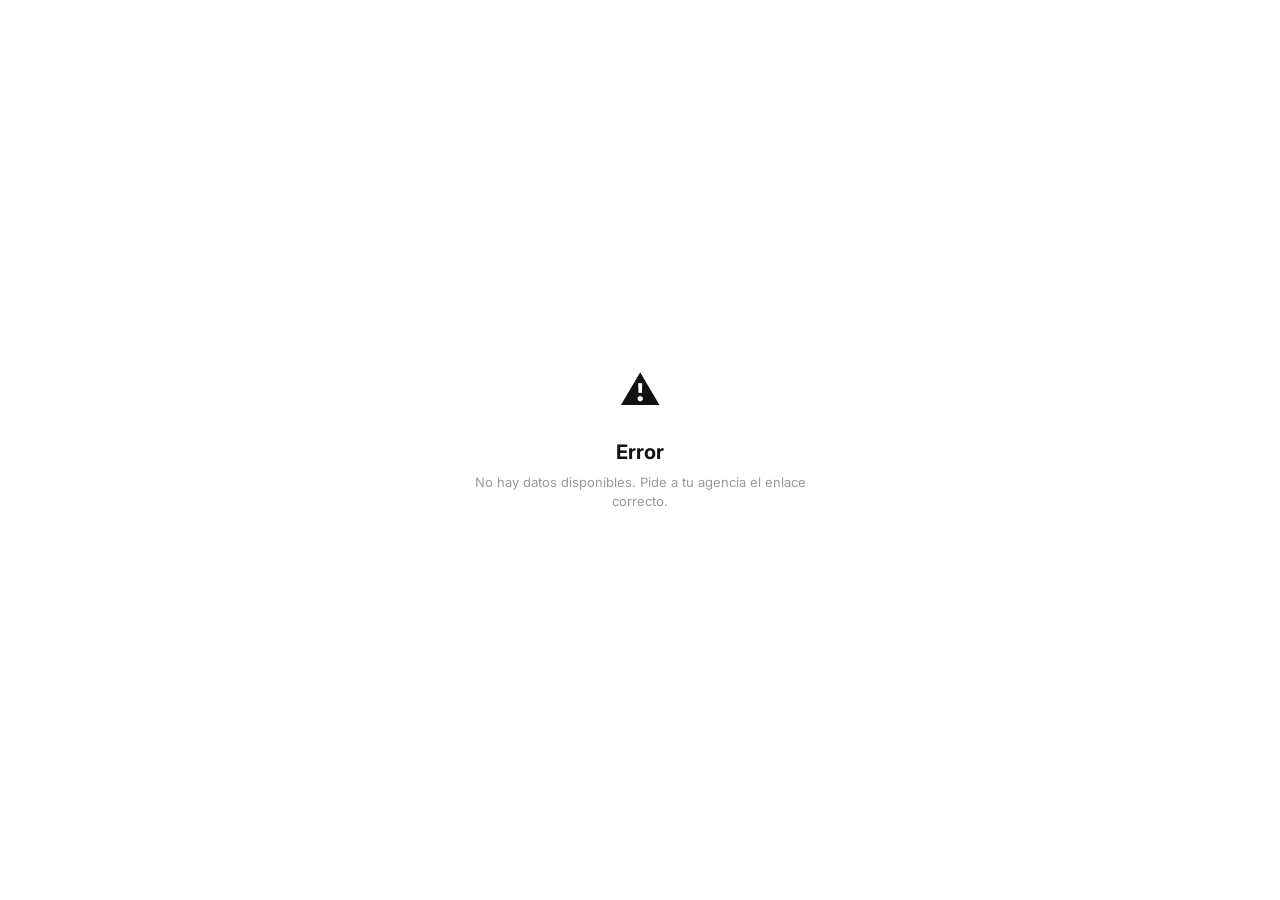
==== client.html @ 7f27ba98 "3 correcciones puntuales: feed delete, SO→TikTok, cliente calendario - Feed: botones 🔄 reemplazar y " ====
<!DOCTYPE html>
<html lang="es">
<head>
  <meta charset="UTF-8">
  <meta name="viewport" content="width=device-width, initial-scale=1.0">
  <title>Portal de Aprobación</title>
  <link href="https://fonts.googleapis.com/css2?family=Inter:wght@300;400;500;600;700&display=swap" rel="stylesheet">
  <style>
    *, *::before, *::after { box-sizing: border-box; margin: 0; padding: 0; }

    :root {
      --brand:      #F45A00;
      --brand-soft: rgba(244,90,0,0.08);
      --brand-mid:  rgba(244,90,0,0.15);
      --bg:         #F7F7F5;
      --white:      #FFFFFF;
      --t-dark:     #111111;
      --t-mid:      #555555;
      --t-soft:     #999999;
      --border:     rgba(0,0,0,0.08);
      --border-s:   rgba(0,0,0,0.05);
      --sh-s:  0 1px 4px rgba(0,0,0,0.06), 0 1px 2px rgba(0,0,0,0.04);
      --sh-m:  0 4px 16px rgba(0,0,0,0.08);
      --r:     12px;
      --r-sm:  8px;
      --r-lg:  16px;
    }

    html, body {
      min-height: 100%;
      font-family: 'Inter', -apple-system, sans-serif;
      background: var(--bg);
      color: var(--t-dark);
      font-size: 14px;
      line-height: 1.5;
      -webkit-font-smoothing: antialiased;
    }

    /* ── AUTH GATE ── */
    #authGate {
      position: fixed; inset: 0;
      background: var(--white);
      display: flex; align-items: center; justify-content: center;
      z-index: 1000;
      padding: 24px;
    }
    #authGate.hidden { display: none; }

    .auth-card {
      width: 100%; max-width: 360px;
      text-align: center;
    }
    .auth-brand-avatar {
      width: 64px; height: 64px;
      border-radius: 18px;
      background: var(--brand);
      color: #fff;
      font-size: 26px; font-weight: 700;
      display: flex; align-items: center; justify-content: center;
      margin: 0 auto 20px;
      box-shadow: 0 8px 24px rgba(0,0,0,0.12);
    }
    .auth-title {
      font-size: 20px; font-weight: 700;
      color: var(--t-dark);
      margin-bottom: 6px;
    }
    .auth-sub {
      font-size: 13px; color: var(--t-soft);
      margin-bottom: 28px;
    }
    .auth-input {
      width: 100%; padding: 12px 16px;
      border: 1.5px solid var(--border);
      border-radius: var(--r);
      font-size: 16px; font-family: inherit;
      text-align: center; letter-spacing: 4px;
      outline: none;
      transition: border-color 0.15s;
      background: var(--bg);
    }
    .auth-input:focus { border-color: var(--brand); }
    .auth-input.error { border-color: #DC2626; animation: shake 0.3s; }
    @keyframes shake {
      0%,100% { transform: translateX(0); }
      25% { transform: translateX(-6px); }
      75% { transform: translateX(6px); }
    }
    .auth-btn {
      width: 100%; margin-top: 12px;
      padding: 13px;
      background: var(--brand);
      color: #fff;
      border: none; border-radius: var(--r);
      font-size: 15px; font-weight: 600;
      cursor: pointer;
      transition: opacity 0.15s;
    }
    .auth-btn:hover { opacity: 0.9; }
    .auth-error {
      margin-top: 10px;
      font-size: 13px; color: #DC2626;
      min-height: 18px;
    }
    .auth-no-pin {
      font-size: 12px; color: var(--t-soft);
      margin-top: 24px;
    }

    /* ── APP ── */
    #app { display: none; }

    /* ── BRAND HEADER ── */
    .brand-header {
      background: var(--white);
      border-bottom: 1px solid var(--border-s);
      padding: 0 24px;
      position: sticky; top: 0; z-index: 50;
    }
    .brand-header-inner {
      max-width: 960px; margin: 0 auto;
      display: flex; align-items: center;
      gap: 16px; height: 60px;
    }
    .brand-avatar-sm {
      width: 36px; height: 36px;
      border-radius: 10px;
      background: var(--brand);
      color: #fff;
      font-size: 14px; font-weight: 700;
      display: flex; align-items: center; justify-content: center;
      flex-shrink: 0;
    }
    .brand-header-name {
      font-size: 15px; font-weight: 700;
      color: var(--t-dark); flex: 1;
    }
    .brand-header-tag {
      font-size: 12px; color: var(--t-soft);
      background: var(--bg);
      padding: 4px 10px; border-radius: 20px;
      border: 1px solid var(--border-s);
    }
    .powered-by {
      font-size: 11px; color: var(--t-soft);
      white-space: nowrap;
    }

    /* ── PAGE CONTAINER ── */
    .page {
      max-width: 960px;
      margin: 0 auto;
      padding: 32px 24px 80px;
    }

    /* ── MONTH TABS ── */
    .month-tabs {
      display: flex; gap: 6px;
      overflow-x: auto; scrollbar-width: none;
      padding-bottom: 4px;
      margin-bottom: 28px;
    }
    .month-tabs::-webkit-scrollbar { display: none; }
    .month-tab {
      padding: 8px 18px;
      border-radius: 20px;
      font-size: 13px; font-weight: 500;
      cursor: pointer;
      white-space: nowrap;
      border: 1.5px solid var(--border);
      background: var(--white);
      color: var(--t-mid);
      transition: all 0.15s;
      flex-shrink: 0;
    }
    .month-tab:hover { border-color: var(--brand); color: var(--brand); }
    .month-tab.active {
      background: var(--brand); color: #fff;
      border-color: var(--brand);
    }

    /* ── STATS STRIP ── */
    .stats-strip {
      display: flex; gap: 8px; flex-wrap: wrap;
      margin-bottom: 28px;
    }
    .stat-pill {
      display: flex; align-items: center; gap: 6px;
      padding: 7px 14px;
      background: var(--white);
      border: 1px solid var(--border-s);
      border-radius: 20px;
      font-size: 13px;
      box-shadow: var(--sh-s);
    }
    .stat-pill-val { font-weight: 700; color: var(--t-dark); }
    .stat-pill-lbl { color: var(--t-soft); }
    .stat-dot {
      width: 7px; height: 7px;
      border-radius: 50%;
      flex-shrink: 0;
    }

    /* ── SECTION TITLE ── */
    .section-title {
      font-size: 18px; font-weight: 700;
      margin-bottom: 16px;
      color: var(--t-dark);
    }
    .section-sub {
      font-size: 13px; color: var(--t-soft);
      margin-top: 3px; margin-bottom: 20px;
    }

    /* ── CONTENT CARDS ── */
    .content-grid {
      display: flex; flex-direction: column;
      gap: 10px;
      margin-bottom: 52px;
    }

    .content-card {
      background: var(--white);
      border-radius: var(--r);
      border: 1px solid var(--border-s);
      box-shadow: var(--sh-s);
      overflow: hidden;
      display: flex;
    }
    .content-card-bar {
      width: 4px; flex-shrink: 0;
      background: var(--brand);
    }
    .content-card-bar.published { background: #059669; }
    .content-card-bar.pending   { background: #D97706; }
    .content-card-bar.rejected  { background: #DC2626; }
    .content-card-bar.unpub     { background: #94A3B8; }

    .content-card-body {
      padding: 14px 16px;
      flex: 1;
      display: flex; flex-direction: column; gap: 10px;
    }
    .content-card-row1 {
      display: flex; align-items: center; gap: 8px; flex-wrap: wrap;
    }
    .type-badge {
      font-size: 11px; font-weight: 600;
      padding: 3px 8px; border-radius: 6px;
      background: var(--bg);
      color: var(--t-mid);
      border: 1px solid var(--border);
    }
    .date-chip {
      font-size: 12px; color: var(--t-soft);
      display: flex; align-items: center; gap: 4px;
    }
    .plat-chip {
      font-size: 11px; font-weight: 500;
      padding: 3px 8px; border-radius: 6px;
      background: var(--bg);
      border: 1px solid var(--border);
    }
    .plat-chip.ig { color: #C13584; background: #FDF2F8; border-color: rgba(193,53,132,0.15); }
    .plat-chip.tk { color: #111111; background: #F5F5F5; }
    .plat-chip.fb { color: #1877F2; background: #EFF4FF; border-color: rgba(24,119,242,0.15); }

    .content-idea {
      font-size: 14px; font-weight: 600;
      color: var(--t-dark);
      line-height: 1.4;
    }
    .content-obs {
      font-size: 12px; color: var(--t-soft);
      font-style: italic;
      padding: 8px 10px;
      background: var(--bg);
      border-radius: 8px;
      border-left: 3px solid var(--border);
    }

    /* Approval row */
    .approval-row {
      display: flex; align-items: center; gap: 8px; flex-wrap: wrap;
      margin-top: 4px;
    }
    .approval-status {
      font-size: 12px; font-weight: 600;
      padding: 5px 12px; border-radius: 20px;
      border: 1.5px solid;
    }
    .approval-status.approved {
      background: #ECFDF5; color: #059669;
      border-color: rgba(5,150,105,0.2);
    }
    .approval-status.cambios {
      background: #FFFBEB; color: #D97706;
      border-color: rgba(217,119,6,0.2);
    }
    .approval-status.pending {
      background: #F8FAFC; color: #64748B;
      border-color: rgba(100,116,139,0.15);
    }
    .btn-approve {
      padding: 6px 14px;
      border-radius: 20px;
      font-size: 12px; font-weight: 600;
      cursor: pointer;
      border: 1.5px solid;
      transition: all 0.15s;
      background: transparent;
    }
    .btn-approve.approve {
      color: #059669; border-color: rgba(5,150,105,0.3);
    }
    .btn-approve.approve:hover {
      background: #059669; color: #fff; border-color: #059669;
    }
    .btn-approve.changes {
      color: #D97706; border-color: rgba(217,119,6,0.3);
    }
    .btn-approve.changes:hover {
      background: #D97706; color: #fff; border-color: #D97706;
    }
    .client-note {
      font-size: 12px;
      margin-top: 6px;
      padding: 7px 10px;
      background: #FFFBEB;
      border-radius: 8px;
      border-left: 3px solid #D97706;
      color: #92400E;
    }
    .pub-link {
      font-size: 12px; color: var(--brand);
      text-decoration: none; display: inline-flex;
      align-items: center; gap: 4px;
      font-weight: 500;
    }
    .pub-link:hover { text-decoration: underline; }

    /* ── FEED SECTION ── */
    .feed-section { margin-bottom: 52px; }

    .ig-mockup {
      background: var(--white);
      border-radius: var(--r-lg);
      border: 1px solid var(--border-s);
      box-shadow: var(--sh-m);
      overflow: hidden;
      max-width: 480px;
      margin: 0 auto;
    }
    .ig-profile-bar {
      padding: 16px;
      display: flex; align-items: center; gap: 12px;
      border-bottom: 1px solid var(--border-s);
    }
    .ig-avatar {
      width: 44px; height: 44px;
      border-radius: 50%;
      background: var(--brand);
      color: #fff;
      font-size: 16px; font-weight: 700;
      display: flex; align-items: center; justify-content: center;
      flex-shrink: 0;
    }
    .ig-handle {
      font-size: 14px; font-weight: 700;
      color: var(--t-dark);
    }
    .ig-follow-count {
      font-size: 11px; color: var(--t-soft); margin-top: 1px;
    }

    .ig-grid {
      display: grid;
      grid-template-columns: repeat(3, 1fr);
      gap: 2px;
    }
    .ig-cell {
      aspect-ratio: 1;
      background: var(--bg);
      position: relative;
      overflow: hidden;
      cursor: default;
    }
    .ig-cell img {
      width: 100%; height: 100%;
      object-fit: cover; display: block;
    }
    .ig-cell-placeholder {
      width: 100%; height: 100%;
      display: flex; flex-direction: column;
      align-items: center; justify-content: center;
      gap: 4px;
      background: linear-gradient(135deg, var(--bg) 0%, #eee 100%);
      padding: 8px;
    }
    .ig-cell-type {
      font-size: 9px; font-weight: 600;
      color: var(--t-soft);
      text-transform: uppercase; letter-spacing: 0.05em;
    }
    .ig-cell-idea {
      font-size: 8px; color: var(--t-soft);
      text-align: center; line-height: 1.3;
    }
    .ig-cell-overlay {
      position: absolute; inset: 0;
      background: rgba(0,0,0,0);
      transition: background 0.15s;
      display: flex; align-items: center; justify-content: center;
    }
    .ig-cell:hover .ig-cell-overlay { background: rgba(0,0,0,0.12); }
    .ig-cell-status {
      position: absolute; top: 4px; right: 4px;
      width: 18px; height: 18px;
      border-radius: 50%;
      display: flex; align-items: center; justify-content: center;
      font-size: 10px;
    }
    .ig-cell-status.ok  { background: #059669; color: #fff; }
    .ig-cell-status.chg { background: #D97706; color: #fff; }

    /* ── NOTE MODAL ── */
    .modal-overlay {
      position: fixed; inset: 0;
      background: rgba(0,0,0,0.4);
      backdrop-filter: blur(4px);
      display: flex; align-items: center; justify-content: center;
      z-index: 200;
      padding: 24px;
    }
    .modal-overlay.hidden { display: none; }
    .modal-box {
      background: var(--white);
      border-radius: var(--r-lg);
      padding: 28px;
      width: 100%; max-width: 420px;
      box-shadow: 0 24px 64px rgba(0,0,0,0.15);
    }
    .modal-title {
      font-size: 16px; font-weight: 700;
      margin-bottom: 6px;
    }
    .modal-sub {
      font-size: 13px; color: var(--t-soft);
      margin-bottom: 18px;
    }
    .modal-textarea {
      width: 100%;
      border: 1.5px solid var(--border);
      border-radius: var(--r);
      padding: 12px;
      font-size: 13px; font-family: inherit;
      resize: vertical; min-height: 90px;
      outline: none;
      background: var(--bg);
      transition: border-color 0.15s;
    }
    .modal-textarea:focus { border-color: var(--brand); }
    .modal-actions {
      display: flex; gap: 8px; margin-top: 14px; justify-content: flex-end;
    }
    .modal-btn {
      padding: 9px 20px;
      border-radius: var(--r);
      font-size: 13px; font-weight: 600;
      cursor: pointer; border: none;
      transition: opacity 0.15s;
    }
    .modal-btn:hover { opacity: 0.85; }
    .modal-btn.cancel { background: var(--bg); color: var(--t-mid); }
    .modal-btn.confirm { background: var(--brand); color: #fff; }

    /* ── TOAST ── */
    #toast {
      position: fixed; bottom: 28px; left: 50%; transform: translateX(-50%);
      background: var(--t-dark); color: #fff;
      padding: 10px 22px; border-radius: 20px;
      font-size: 13px; font-weight: 500;
      opacity: 0; transition: opacity 0.2s;
      pointer-events: none; z-index: 500;
      white-space: nowrap;
    }
    #toast.show { opacity: 1; }

    /* ── EMPTY ── */
    .empty-state {
      text-align: center; padding: 60px 24px;
      color: var(--t-soft);
    }
    .empty-state .icon { font-size: 36px; margin-bottom: 12px; }
    .empty-state .msg { font-size: 14px; }

    /* ── FOOTER ── */
    .client-footer {
      text-align: center;
      padding: 24px;
      font-size: 11px; color: var(--t-soft);
      border-top: 1px solid var(--border-s);
      margin-top: 40px;
    }

    @media (max-width: 600px) {
      .page { padding: 20px 16px 60px; }
      .brand-header-inner { gap: 10px; }
      .powered-by { display: none; }
    }

    /* ── FILTROS CALENDARIO ── */
    .cal-filter-bar {
      display: flex; align-items: center; gap: 6px;
      flex-wrap: wrap;
      padding: 10px 14px;
      background: var(--white);
      border: 1px solid var(--border-s);
      border-radius: var(--r);
      margin-bottom: 16px;
    }
    .filter-label {
      font-size: 10px; font-weight: 700;
      color: var(--t-soft);
      text-transform: uppercase; letter-spacing: 0.05em;
      margin-right: 2px;
    }
    .filter-sep { flex: 1; min-width: 6px; }
    .cal-filter-btn {
      padding: 4px 12px;
      border-radius: 20px;
      border: 1.5px solid var(--border);
      background: transparent;
      font-size: 12px; font-weight: 500;
      color: var(--t-mid);
      cursor: pointer;
      transition: all 0.12s;
      white-space: nowrap;
      font-family: inherit;
    }
    .cal-filter-btn:hover { border-color: var(--brand); color: var(--brand); }
    .cal-filter-btn.active { background: var(--brand); color: #fff; border-color: var(--brand); }

    /* ── CALENDARIO GRID ── */
    .cal-wrap { margin-bottom: 28px; }
    .cal-grid {
      display: grid;
      grid-template-columns: repeat(7, 1fr);
      border: 1px solid var(--border-s);
      border-radius: var(--r);
      overflow: hidden;
      background: var(--border-s);
      gap: 1px;
    }
    .cal-hdr-day {
      background: var(--bg);
      padding: 8px 4px;
      text-align: center;
      font-size: 10px; font-weight: 700;
      color: var(--t-soft);
      text-transform: uppercase; letter-spacing: 0.04em;
    }
    .cal-day {
      background: var(--white);
      min-height: 80px;
      padding: 5px 4px;
      vertical-align: top;
    }
    .cal-day.empty { background: var(--bg); }
    .cal-day-num {
      font-size: 11px; font-weight: 600;
      color: var(--t-soft);
      margin-bottom: 4px; line-height: 1;
      display: flex; align-items: center;
    }
    .cal-day.today .cal-day-num {
      width: 18px; height: 18px;
      background: var(--brand); color: #fff;
      border-radius: 50%;
      display: flex; align-items: center; justify-content: center;
      font-size: 10px;
    }
    .cal-event-chip {
      display: block;
      font-size: 10px; font-weight: 500;
      padding: 2px 5px;
      border-radius: 4px;
      margin-bottom: 2px;
      cursor: pointer;
      line-height: 1.4;
      overflow: hidden;
      border-left: 2px solid transparent;
      white-space: nowrap;
      text-overflow: ellipsis;
      transition: opacity 0.12s;
    }
    .cal-event-chip:hover { opacity: 0.72; }

    /* Sin fecha */
    .cal-nodate {
      margin-top: 14px;
      padding: 12px 14px;
      background: var(--white);
      border: 1px solid var(--border-s);
      border-radius: var(--r);
    }
    .cal-nodate-label {
      font-size: 11px; font-weight: 600;
      color: var(--t-soft); margin-bottom: 8px;
    }
    .cal-nodate-chips { display: flex; flex-wrap: wrap; gap: 5px; }
    .cal-nodate-chip {
      display: inline-flex; align-items: center; gap: 4px;
      padding: 4px 10px;
      border-radius: 8px;
      font-size: 11px; font-weight: 500;
      cursor: pointer;
      transition: opacity 0.12s;
    }
    .cal-nodate-chip:hover { opacity: 0.72; }

    /* ── CARD MODAL (bottom-sheet) ── */
    .card-modal-overlay {
      position: fixed; inset: 0;
      background: rgba(0,0,0,0.45);
      backdrop-filter: blur(3px);
      display: flex; align-items: flex-end; justify-content: center;
      z-index: 300; padding: 0;
    }
    .card-modal-overlay.hidden { display: none; }
    .card-modal-box {
      background: var(--white);
      border-radius: var(--r-lg) var(--r-lg) 0 0;
      width: 100%; max-width: 540px;
      max-height: 88vh; overflow-y: auto;
      box-shadow: 0 -8px 40px rgba(0,0,0,0.18);
    }
    .card-modal-header {
      display: flex; align-items: center; justify-content: space-between;
      padding: 14px 20px 10px;
      border-bottom: 1px solid var(--border-s);
      position: sticky; top: 0; background: var(--white); z-index: 1;
    }
    .card-modal-month {
      font-size: 11px; font-weight: 700;
      color: var(--t-soft); text-transform: uppercase; letter-spacing: 0.05em;
    }
    .card-modal-close {
      width: 28px; height: 28px; border-radius: 50%;
      border: none; background: var(--bg); color: var(--t-mid);
      font-size: 15px; cursor: pointer;
      display: flex; align-items: center; justify-content: center;
    }
    .card-modal-body { padding: 20px; }

    @media (min-width: 560px) {
      .card-modal-overlay { align-items: center; padding: 24px; }
      .card-modal-box { border-radius: var(--r-lg); max-height: 80vh; }
    }
    @media (max-width: 600px) {
      .cal-hdr-day { font-size: 9px; padding: 6px 2px; }
      .cal-day { min-height: 60px; padding: 3px 2px; }
      .cal-event-chip { font-size: 9px; padding: 2px 3px; }
    }
  </style>
</head>
<body>

<!-- ══ AUTH GATE ══ -->
<div id="authGate">
  <div class="auth-card">
    <div class="auth-brand-avatar" id="authAvatar">?</div>
    <div class="auth-title" id="authBrandName">Portal de aprobación</div>
    <div class="auth-sub" id="authSub">Ingresa el PIN de acceso para continuar</div>
    <input class="auth-input" type="password" id="pinInput" placeholder="••••"
           maxlength="8" inputmode="numeric" autocomplete="off"
           onkeydown="if(event.key==='Enter') submitPin()">
    <button class="auth-btn" onclick="submitPin()">Acceder →</button>
    <div class="auth-error" id="authError"></div>
    <div class="auth-no-pin" id="noAuthNote" style="display:none">
      Este portal no requiere contraseña.
      <a href="#" onclick="enterApp()" style="color:var(--brand)">Entrar directamente →</a>
    </div>
  </div>
</div>

<!-- ══ APP ══ -->
<div id="app">
  <header class="brand-header">
    <div class="brand-header-inner">
      <div class="brand-avatar-sm" id="headerAvatar">S</div>
      <div class="brand-header-name" id="headerName">Marca</div>
      <div class="brand-header-tag" id="headerHandle">@handle</div>
      <div class="powered-by">Portal de aprobación</div>
    </div>
  </header>

  <div class="page">
    <!-- Month tabs -->
    <div class="month-tabs" id="monthTabs"></div>

    <!-- Stats strip -->
    <div class="stats-strip" id="statsStrip"></div>

    <!-- Content section -->
    <div>
      <div class="section-title">📅 Calendario del mes</div>
      <div id="filterBar"></div>
      <div id="contentGrid"></div>
    </div>

    <!-- Feed section -->
    <div class="feed-section">
      <div class="section-title">📱 Feed Instagram</div>
      <div class="section-sub">Vista previa del orden de publicaciones en el perfil</div>
      <div class="ig-mockup">
        <div class="ig-profile-bar">
          <div class="ig-avatar" id="feedAvatar">S</div>
          <div>
            <div class="ig-handle" id="feedHandle">@cuenta</div>
            <div class="ig-follow-count" id="feedCount">0 publicaciones</div>
          </div>
        </div>
        <div class="ig-grid" id="igGrid"></div>
      </div>
    </div>
  </div>

  <div class="client-footer">
    Vista de aprobación — solo lectura &nbsp;·&nbsp; Generada por tu agencia
  </div>
</div>

<!-- ══ CARD MODAL ══ -->
<div class="card-modal-overlay hidden" id="cardModal">
  <div class="card-modal-box">
    <div class="card-modal-header">
      <span class="card-modal-month" id="cardModalMonth"></span>
      <button class="card-modal-close" onclick="closeCardModal()">✕</button>
    </div>
    <div class="card-modal-body" id="cardModalBody"></div>
  </div>
</div>

<!-- ══ NOTE MODAL ══ -->
<div class="modal-overlay hidden" id="noteModal">
  <div class="modal-box">
    <div class="modal-title">⚠️ Solicitar cambios</div>
    <div class="modal-sub">Describe qué cambios necesitas para este contenido</div>
    <textarea class="modal-textarea" id="noteInput" placeholder="Ej: Por favor cambiar el texto del CTA, el fondo debe ser blanco..."></textarea>
    <div class="modal-actions">
      <button class="modal-btn cancel" onclick="closeNoteModal()">Cancelar</button>
      <button class="modal-btn confirm" onclick="confirmChanges()">Enviar solicitud</button>
    </div>
  </div>
</div>

<div id="toast"></div>

<script>
// ── CONSTANTS ──────────────────────────────────────────────────
const STORAGE_KEY = 'pal_agency_v3';
const SESSION_KEY = 'pal_client_auth';
const MONTHS = ['Enero','Febrero','Marzo','Abril','Mayo','Junio',
                'Julio','Agosto','Septiembre','Octubre','Noviembre','Diciembre'];

// ── STATE ──────────────────────────────────────────────────────
let _brand    = null;
let _brandId  = null;
let _month    = null;
let _pendingChangesId = null;
let _modalContentId   = null;
let _filterPlat  = '';
let _filterEstado = '';

// ── INIT ───────────────────────────────────────────────────────
function init() {
  const params    = new URLSearchParams(location.search);
  const brandParam = params.get('brand') || '';
  const keyParam   = params.get('key')   || '';

  const rawState = localStorage.getItem(STORAGE_KEY);
  if (!rawState) { showError('No hay datos disponibles. Pide a tu agencia el enlace correcto.'); return; }

  let appState;
  try { appState = JSON.parse(rawState); } catch(e) { showError('Error al cargar datos.'); return; }

  // Find brand by ID or slugified name
  const brands = Object.values(appState.brands || {});
  _brand = brands.find(b =>
    b.id === brandParam ||
    slugify(b.nombre) === brandParam ||
    slugify(b.nombre) === slugify(brandParam)
  );

  if (!_brand) {
    if (!brandParam) {
      // No brand param: list available brands (for admin convenience)
      showBrandSelector(brands);
    } else {
      showError('No se encontró la marca especificada.');
    }
    return;
  }

  _brandId = _brand.id;

  // Set CSS brand color
  document.documentElement.style.setProperty('--brand', _brand.color || '#F45A00');

  // Auth check
  const pin = _brand.clientPin || '';
  const sessionAuth = sessionStorage.getItem(SESSION_KEY + '_' + _brandId);

  if (!pin) {
    // No PIN required
    document.getElementById('noAuthNote').style.display = 'block';
    document.getElementById('pinInput').closest('input') && (document.getElementById('pinInput').style.display = 'none');
    document.querySelector('.auth-btn').style.display = 'none';
    document.getElementById('pinInput').style.display = 'none';
    document.querySelector('.auth-btn').style.display = 'none';
  }

  // If key in URL matches, auto-auth
  if (pin && keyParam === pin) {
    sessionStorage.setItem(SESSION_KEY + '_' + _brandId, '1');
    enterApp();
    return;
  }

  // If already authenticated this session
  if (sessionAuth) { enterApp(); return; }

  // If no PIN, enter directly
  if (!pin) { enterApp(); return; }

  // Show auth gate
  document.getElementById('authAvatar').textContent = _brand.nombre.charAt(0).toUpperCase();
  document.getElementById('authAvatar').style.background = _brand.color || '#F45A00';
  document.getElementById('authBrandName').textContent = _brand.nombre;
  document.getElementById('authSub').textContent = 'Ingresa el PIN que te compartió tu agencia';
}

function submitPin() {
  const input = document.getElementById('pinInput');
  const pin   = _brand.clientPin || '';
  if (input.value.trim() === pin) {
    sessionStorage.setItem(SESSION_KEY + '_' + _brandId, '1');
    enterApp();
  } else {
    input.classList.add('error');
    document.getElementById('authError').textContent = 'PIN incorrecto. Inténtalo de nuevo.';
    setTimeout(() => input.classList.remove('error'), 400);
    input.value = '';
    input.focus();
  }
}

function enterApp() {
  document.getElementById('authGate').classList.add('hidden');
  document.getElementById('app').style.display = 'block';
  renderApp();
}

// ── RENDER APP ─────────────────────────────────────────────────
function renderApp() {
  // Header
  document.getElementById('headerAvatar').textContent = _brand.nombre.charAt(0).toUpperCase();
  document.getElementById('headerAvatar').style.background = _brand.color || '#F45A00';
  document.getElementById('headerName').textContent = _brand.nombre;
  document.getElementById('headerHandle').textContent = _brand.igHandle || '';
  document.title = `${_brand.nombre} — Portal de aprobación`;

  // Detect available months from contenidos
  const allMonths = [...new Set((_brand.contenidos || []).map(c => c.mes))];
  const orderedMonths = MONTHS.filter(m => allMonths.includes(m));

  // Default to first available month or current
  if (!_month) {
    const rawState = JSON.parse(localStorage.getItem(STORAGE_KEY));
    _month = rawState.currentMonth || orderedMonths[0] || 'Marzo';
    if (!orderedMonths.includes(_month)) _month = orderedMonths[0] || _month;
  }

  renderMonthTabs(orderedMonths);
  renderMonth();
}

function renderMonthTabs(months) {
  const tabs = document.getElementById('monthTabs');
  tabs.innerHTML = months.map(m => `
    <button class="month-tab ${m === _month ? 'active' : ''}" onclick="selectMonth('${m}')">${m}</button>
  `).join('');
}

function selectMonth(m) {
  _month = m;
  document.querySelectorAll('.month-tab').forEach(t => {
    t.classList.toggle('active', t.textContent.trim() === m);
  });
  renderMonth();
}

function renderMonth() {
  const allCs = (_brand.contenidos || []).filter(c => c.mes === _month);
  // Apply filters
  let cs = allCs;
  if (_filterPlat === 'tiktok')    cs = cs.filter(c => c.tk?.publicado === 'Sí' || c.tk?.publicado === 'Pendiente');
  if (_filterPlat === 'instagram') cs = cs; // all are for instagram
  if (_filterEstado) cs = cs.filter(c => c.estado === _filterEstado);

  renderStats(allCs);
  renderFilters(allCs);
  renderCalendar(cs);
  renderFeed();
}

function setFilterPlat(p) { _filterPlat = p; renderMonth(); }
function setFilterEstado(e) { _filterEstado = e; renderMonth(); }

// ── STATS ──────────────────────────────────────────────────────
function renderStats(cs) {
  const pub     = cs.filter(c => c.estado === 'Publicado').length;
  const pendApr = cs.filter(c => !c.clientAprobo || c.clientAprobo === '').length;
  const approved= cs.filter(c => c.clientAprobo === 'Sí').length;
  const cambios = cs.filter(c => c.clientAprobo === 'Cambios').length;

  document.getElementById('statsStrip').innerHTML = `
    <div class="stat-pill">
      <span class="stat-dot" style="background:#64748B"></span>
      <span class="stat-pill-val">${cs.length}</span>
      <span class="stat-pill-lbl">contenidos</span>
    </div>
    <div class="stat-pill">
      <span class="stat-dot" style="background:#059669"></span>
      <span class="stat-pill-val">${pub}</span>
      <span class="stat-pill-lbl">publicados</span>
    </div>
    ${pendApr > 0 ? `
    <div class="stat-pill">
      <span class="stat-dot" style="background:#D97706"></span>
      <span class="stat-pill-val">${pendApr}</span>
      <span class="stat-pill-lbl">pendientes aprobación</span>
    </div>` : ''}
    ${approved > 0 ? `
    <div class="stat-pill">
      <span class="stat-dot" style="background:#059669"></span>
      <span class="stat-pill-val">${approved}</span>
      <span class="stat-pill-lbl">aprobados</span>
    </div>` : ''}
    ${cambios > 0 ? `
    <div class="stat-pill">
      <span class="stat-dot" style="background:#DC2626"></span>
      <span class="stat-pill-val">${cambios}</span>
      <span class="stat-pill-lbl">con cambios solicitados</span>
    </div>` : ''}
  `;
}

// ── FILTROS ────────────────────────────────────────────────────
function renderFilters(allCs) {
  const plats   = _brand.plataformas || ['instagram'];
  const estados = [...new Set(allCs.map(c => c.estado))].filter(Boolean).sort();
  const platLbl = { instagram:'📸 Instagram', tiktok:'🎵 TikTok', facebook:'👥 Facebook' };

  document.getElementById('filterBar').innerHTML = `
    <div class="cal-filter-bar">
      <span class="filter-label">Plataforma</span>
      <button class="cal-filter-btn ${!_filterPlat ? 'active' : ''}" onclick="setFilterPlat('')">Todas</button>
      ${plats.map(p => `
        <button class="cal-filter-btn ${_filterPlat===p ? 'active' : ''}" onclick="setFilterPlat('${p}')">${platLbl[p]||p}</button>
      `).join('')}
      <span class="filter-sep"></span>
      <span class="filter-label">Estado</span>
      <button class="cal-filter-btn ${!_filterEstado ? 'active' : ''}" onclick="setFilterEstado('')">Todos</button>
      ${estados.map(e => `
        <button class="cal-filter-btn ${_filterEstado===e ? 'active' : ''}" onclick="setFilterEstado('${e}')">${e}</button>
      `).join('')}
    </div>`;
}

// ── CALENDARIO MENSUAL ─────────────────────────────────────────
function getYearForMonth(monthName) {
  const dates = (_brand.contenidos || [])
    .filter(c => c.mes === monthName)
    .flatMap(c => [c.ig?.fecha, c.tk?.fecha].filter(Boolean));
  if (dates.length) return parseInt(dates[0].split('-')[0]) || new Date().getFullYear();
  return new Date().getFullYear();
}

function renderCalendar(cs) {
  const monthIdx  = MONTHS.indexOf(_month);
  const year      = getYearForMonth(_month);
  const today     = new Date();
  const todayStr  = `${today.getFullYear()}-${String(today.getMonth()+1).padStart(2,'0')}-${String(today.getDate()).padStart(2,'0')}`;

  // Map date → contenidos
  const byDate = {};
  const noDate = [];
  cs.forEach(c => {
    const d = c.ig?.fecha || c.tk?.fecha || '';
    if (d) { (byDate[d] = byDate[d] || []).push(c); }
    else   { noDate.push(c); }
  });

  // Calendar structure (Monday-first)
  const firstDow  = new Date(year, monthIdx, 1).getDay(); // 0=Sun
  const startOff  = (firstDow + 6) % 7;                  // 0=Mon
  const daysInMon = new Date(year, monthIdx + 1, 0).getDate();
  const DAYS      = ['Lun','Mar','Mié','Jue','Vie','Sáb','Dom'];
  const pad       = n => String(n).padStart(2,'0');

  let html = `<div class="cal-wrap"><div class="cal-grid">`;
  DAYS.forEach(d => { html += `<div class="cal-hdr-day">${d}</div>`; });
  for (let i = 0; i < startOff; i++) html += `<div class="cal-day empty"></div>`;

  for (let d = 1; d <= daysInMon; d++) {
    const dateStr = `${year}-${pad(monthIdx+1)}-${pad(d)}`;
    const isToday = dateStr === todayStr;
    const dayCs   = byDate[dateStr] || [];
    html += `<div class="cal-day ${isToday ? 'today' : ''}">
      <div class="cal-day-num">${d}</div>
      ${dayCs.map(c => calChip(c)).join('')}
    </div>`;
  }
  html += `</div>`; // end cal-grid

  if (noDate.length) {
    html += `<div class="cal-nodate">
      <div class="cal-nodate-label">Sin fecha asignada (${noDate.length})</div>
      <div class="cal-nodate-chips">${noDate.map(c => calNoDateChip(c)).join('')}</div>
    </div>`;
  }

  html += `</div>`; // end cal-wrap
  if (!cs.length) {
    html = `<div class="empty-state"><div class="icon">📭</div><div class="msg">Sin contenidos para este mes con esos filtros</div></div>`;
  }
  document.getElementById('contentGrid').innerHTML = html;
}

function calChip(c) {
  const clr = estadoColor(c.estado);
  const apIcon = c.clientAprobo === 'Sí' ? ' ✓' : c.clientAprobo === 'Cambios' ? ' ⚠' : '';
  const platIcon = c.tk?.publicado === 'Sí' ? '🎵' : '📸';
  return `<div class="cal-event-chip"
    style="background:${clr}15;border-left-color:${clr};color:${clr};"
    onclick="openCardModal('${c.id}')"
    title="${esc(c.idea)}">${platIcon} ${esc(trunc(c.idea, 18))}${apIcon}</div>`;
}

function calNoDateChip(c) {
  const clr = estadoColor(c.estado);
  const apIcon = c.clientAprobo === 'Sí' ? ' ✓' : c.clientAprobo === 'Cambios' ? ' ⚠' : '';
  return `<div class="cal-nodate-chip"
    style="background:${clr}15;color:${clr};"
    onclick="openCardModal('${c.id}')"
    title="${esc(c.idea)}">${esc(trunc(c.idea, 24))}${apIcon}</div>`;
}

// ── CARD MODAL ─────────────────────────────────────────────────
function openCardModal(id) {
  _modalContentId = id;
  const c = (_brand.contenidos || []).find(x => x.id === id);
  if (!c) return;

  const fecha   = c.ig?.fecha || c.tk?.fecha || '';
  const igLink  = c.ig?.link;
  const tkLink  = c.tk?.link;
  const obsHtml = c.obs ? `<div class="content-obs" style="margin:8px 0;">💬 ${esc(c.obs)}</div>` : '';
  const noteHtml = c.clientNota ? `<div class="client-note" style="margin-top:8px;">⚠️ ${esc(c.clientNota)}</div>` : '';
  const linksHtml = (igLink || tkLink) ? `<div style="display:flex;gap:10px;flex-wrap:wrap;margin-top:8px;">
    ${igLink ? `<a class="pub-link" href="${esc(igLink)}" target="_blank">📸 Ver en Instagram ↗</a>` : ''}
    ${tkLink ? `<a class="pub-link" href="${esc(tkLink)}" target="_blank">🎵 Ver en TikTok ↗</a>` : ''}
  </div>` : '';

  document.getElementById('cardModalMonth').textContent = `${_month} ${fecha ? '· '+fmtDate(fecha) : ''}`;
  document.getElementById('cardModalBody').innerHTML = `
    <div style="display:flex;align-items:center;gap:8px;flex-wrap:wrap;margin-bottom:10px;">
      <span class="type-badge">${c.tipo || 'Reel'}</span>
      ${fecha ? `<span class="date-chip">📅 ${fmtDate(fecha)}</span>` : ''}
      <span style="margin-left:auto;">${estadoBadgeHtml(c.estado)}</span>
    </div>
    <div class="content-idea" style="margin-bottom:8px;">${esc(c.idea || '—')}</div>
    ${c.objetivo ? `<div style="font-size:12px;color:var(--t-soft);margin-bottom:6px;">🎯 ${esc(c.objetivo)}</div>` : ''}
    ${c.hook ? `<div style="font-size:12px;color:var(--t-soft);margin-bottom:6px;">🪝 ${esc(c.hook)}</div>` : ''}
    ${obsHtml}
    ${linksHtml}
    <div class="approval-row" style="margin-top:12px;" id="modalApprovalRow">${renderApprovalRow(c)}</div>
    <div id="modalNoteArea">${noteHtml}</div>
  `;

  document.getElementById('cardModal').classList.remove('hidden');
}

function closeCardModal() {
  document.getElementById('cardModal').classList.add('hidden');
  _modalContentId = null;
}

// ── CONTENT CARDS ──────────────────────────────────────────────
function renderContentCards(cs) {
  const grid = document.getElementById('contentGrid');
  if (!cs.length) {
    grid.innerHTML = `<div class="empty-state"><div class="icon">📭</div><div class="msg">Sin contenidos para este mes</div></div>`;
    return;
  }

  const sorted = [...cs].sort((a,b) => {
    const da = a.ig?.fecha || a.tk?.fecha || a.fechaAprobacion || '';
    const db = b.ig?.fecha || b.tk?.fecha || b.fechaAprobacion || '';
    return da.localeCompare(db);
  });

  grid.innerHTML = sorted.map(c => {
    const isPub    = c.estado === 'Publicado';
    const fecha    = c.ig?.fecha || c.tk?.fecha || c.fechaAprobacion || '';
    const igPub    = c.ig?.publicado === 'Sí';
    const tkPub    = c.tk?.publicado === 'Sí';
    const fbPub    = c.fb?.publicado === 'Sí';
    const igLink   = c.ig?.link;
    const tkLink   = c.tk?.link;

    const barCls   = c.clientAprobo === 'Sí' ? 'approved'
                   : c.clientAprobo === 'Cambios' ? 'rejected'
                   : isPub ? 'published' : 'unpub';

    const approvalUI = renderApprovalRow(c);

    const obsHtml = c.obs ? `<div class="content-obs">💬 ${esc(c.obs)}</div>` : '';
    const noteHtml = c.clientNota ? `<div class="client-note">⚠️ Cambios solicitados: ${esc(c.clientNota)}</div>` : '';
    const linksHtml = (igLink || tkLink) ? `
      <div style="display:flex;gap:10px;flex-wrap:wrap;margin-top:2px;">
        ${igLink ? `<a class="pub-link" href="${esc(igLink)}" target="_blank">📸 Ver en Instagram ↗</a>` : ''}
        ${tkLink ? `<a class="pub-link" href="${esc(tkLink)}" target="_blank">🎵 Ver en TikTok ↗</a>` : ''}
      </div>` : '';

    return `
    <div class="content-card" id="card-${c.id}">
      <div class="content-card-bar ${barCls}"></div>
      <div class="content-card-body">
        <div class="content-card-row1">
          <span class="type-badge">${c.tipo || 'Reel'}</span>
          ${fecha ? `<span class="date-chip">📅 ${fmtDate(fecha)}</span>` : ''}
          ${igPub||c.plataformas?.includes('instagram')||true ? `<span class="plat-chip ig">IG</span>` : ''}
          ${c.plataformas?.includes('tiktok') ? `<span class="plat-chip tk">TK</span>` : ''}
          ${c.plataformas?.includes('facebook') ? `<span class="plat-chip fb">FB</span>` : ''}
          <span style="margin-left:auto;">${estadoBadgeHtml(c.estado)}</span>
        </div>
        <div class="content-idea">${esc(c.idea || '—')}</div>
        ${obsHtml}
        ${linksHtml}
        <div class="approval-row">${approvalUI}</div>
        ${noteHtml}
      </div>
    </div>`;
  }).join('');
}

function renderApprovalRow(c) {
  if (c.estado === 'Publicado') {
    if (c.clientAprobo === 'Sí') {
      return `<span class="approval-status approved">✓ Aprobado</span>
              <button class="btn-approve changes" onclick="requestChanges('${c.id}')">⚠ Solicitar cambios</button>`;
    }
    if (c.clientAprobo === 'Cambios') {
      return `<span class="approval-status cambios">⚠ Cambios solicitados</span>
              <button class="btn-approve approve" onclick="approveContent('${c.id}')">✓ Aprobar igualmente</button>`;
    }
    return `<button class="btn-approve approve" onclick="approveContent('${c.id}')">✓ Aprobar</button>
            <button class="btn-approve changes" onclick="requestChanges('${c.id}')">⚠ Solicitar cambios</button>`;
  }
  // Not published yet — can still pre-approve
  if (c.clientAprobo === 'Sí') {
    return `<span class="approval-status approved">✓ Pre-aprobado</span>
            <button class="btn-approve changes" onclick="requestChanges('${c.id}')">⚠ Solicitar cambios</button>`;
  }
  if (c.clientAprobo === 'Cambios') {
    return `<span class="approval-status cambios">⚠ Cambios solicitados</span>
            <button class="btn-approve approve" onclick="approveContent('${c.id}')">✓ Aprobar</button>`;
  }
  return `<button class="btn-approve approve" onclick="approveContent('${c.id}')">✓ Pre-aprobar</button>
          <button class="btn-approve changes" onclick="requestChanges('${c.id}')">⚠ Solicitar cambios</button>`;
}

// ── APPROVALS ──────────────────────────────────────────────────
function approveContent(id) {
  writeApproval(id, 'Sí', '');
  showToast('✓ Contenido aprobado');
}

function requestChanges(id) {
  _pendingChangesId = id;
  document.getElementById('noteInput').value = '';
  document.getElementById('noteModal').classList.remove('hidden');
  // Keep card modal open behind note modal
  setTimeout(() => document.getElementById('noteInput').focus(), 80);
}

function closeNoteModal() {
  document.getElementById('noteModal').classList.add('hidden');
  _pendingChangesId = null;
}

function confirmChanges() {
  const note = document.getElementById('noteInput').value.trim();
  writeApproval(_pendingChangesId, 'Cambios', note);
  closeNoteModal();
  showToast('⚠️ Cambios solicitados enviados');
}

function writeApproval(id, status, note) {
  const rawState = localStorage.getItem(STORAGE_KEY);
  if (!rawState) return;
  try {
    const appState = JSON.parse(rawState);
    const brand = appState.brands[_brandId];
    if (!brand) return;
    const c = brand.contenidos.find(x => x.id === id);
    if (!c) return;
    c.clientAprobo = status;
    c.clientNota   = note || '';
    if (status === 'Sí') c.clientNota = '';
    localStorage.setItem(STORAGE_KEY, JSON.stringify(appState));
    _brand = appState.brands[_brandId];
    renderMonth();

    // If this card's modal is open, refresh its approval row in place
    if (_modalContentId === id) {
      const updatedC = (_brand.contenidos || []).find(x => x.id === id);
      if (updatedC) {
        const row = document.getElementById('modalApprovalRow');
        if (row) row.innerHTML = renderApprovalRow(updatedC);
        const noteArea = document.getElementById('modalNoteArea');
        if (noteArea) noteArea.innerHTML = updatedC.clientNota
          ? `<div class="client-note" style="margin-top:8px;">⚠️ ${esc(updatedC.clientNota)}</div>` : '';
        document.getElementById('cardModal').classList.remove('hidden');
      }
    }
  } catch(e) { showToast('Error al guardar', 'error'); }
}

// ── FEED PREVIEW ───────────────────────────────────────────────
function renderFeed() {
  const igPub = (_brand.contenidos || []).filter(c =>
    c.ig?.publicado === 'Sí' || c.estado === 'Publicado'
  );

  // Use feed order if available
  let ordered = igPub;
  if (_brand.feed?.order?.length) {
    const orderMap = {};
    _brand.feed.order.forEach((id, i) => { orderMap[id] = i; });
    ordered = [...igPub].sort((a,b) => (orderMap[a.id] ?? 999) - (orderMap[b.id] ?? 999));
  }

  const displayItems = ordered.slice(0, 12); // max 12 for preview

  document.getElementById('feedAvatar').textContent = _brand.nombre.charAt(0).toUpperCase();
  document.getElementById('feedAvatar').style.background = _brand.color || '#F45A00';
  document.getElementById('feedHandle').textContent = _brand.igHandle || '@cuenta';
  document.getElementById('feedCount').textContent = `${igPub.length} publicaciones`;

  const grid = document.getElementById('igGrid');
  if (!displayItems.length) {
    grid.innerHTML = `<div style="grid-column:1/-1;padding:40px;text-align:center;color:#999;font-size:13px;">Sin publicaciones para mostrar</div>`;
    return;
  }

  grid.innerHTML = displayItems.map(c => {
    const aprStatus = c.clientAprobo === 'Sí' ? `<div class="ig-cell-status ok">✓</div>`
                    : c.clientAprobo === 'Cambios' ? `<div class="ig-cell-status chg">!</div>` : '';
    const inner = c._feedImg
      ? `<img src="${c._feedImg}" alt="${esc(c.idea)}" loading="lazy">`
      : `<div class="ig-cell-placeholder">
           <span style="font-size:18px;">${c.tipo === 'Carrusel' ? '🖼' : '🎬'}</span>
           <span class="ig-cell-type">${c.tipo || 'Reel'}</span>
           <span class="ig-cell-idea">${esc(trunc(c.idea, 24))}</span>
         </div>`;
    return `<div class="ig-cell">${inner}<div class="ig-cell-overlay"></div>${aprStatus}</div>`;
  }).join('');
}

// ── HELPERS ────────────────────────────────────────────────────
function slugify(str) {
  return (str || '').toLowerCase()
    .normalize('NFD').replace(/[̀-ͯ]/g, '')
    .replace(/[^a-z0-9]+/g, '-').replace(/^-|-$/g, '');
}

function fmtDate(d) {
  if (!d) return '';
  const [y,m,day] = d.split('-');
  return `${day}/${m}/${y}`;
}

function trunc(s, n) {
  if (!s) return '';
  return s.length > n ? s.slice(0, n) + '…' : s;
}

function esc(s) {
  if (!s) return '';
  return String(s).replace(/&/g,'&amp;').replace(/</g,'&lt;').replace(/>/g,'&gt;').replace(/"/g,'&quot;');
}

function estadoColor(estado) {
  const map = {
    'Publicado':     '#059669',
    'No publicado':  '#DC2626',
    'Grabado':       '#7C3AED',
    'En edición':    '#D97706',
    'En aprobación': '#2563EB',
    'Guion':         '#EA580C',
    'Idea':          '#94A3B8',
    'Sin editar':    '#94A3B8',
  };
  return map[estado] || '#94A3B8';
}

function estadoBadgeHtml(estado) {
  const color = estadoColor(estado);
  return `<span style="font-size:11px;font-weight:600;padding:3px 9px;border-radius:20px;
    background:${color}18;color:${color};border:1px solid ${color}28;">${estado || '—'}</span>`;
}

function showToast(msg) {
  const t = document.getElementById('toast');
  t.textContent = msg;
  t.classList.add('show');
  setTimeout(() => t.classList.remove('show'), 2500);
}

function showError(msg) {
  document.getElementById('authGate').innerHTML = `
    <div class="auth-card">
      <div style="font-size:40px;margin-bottom:16px;">⚠️</div>
      <div class="auth-title">Error</div>
      <div class="auth-sub">${msg}</div>
    </div>`;
}

function showBrandSelector(brands) {
  document.getElementById('authGate').innerHTML = `
    <div class="auth-card" style="max-width:480px;">
      <div style="font-size:36px;margin-bottom:16px;">🔗</div>
      <div class="auth-title">Selecciona una marca</div>
      <div class="auth-sub" style="margin-bottom:24px;">Accede mediante el enlace específico de tu marca</div>
      <div style="display:flex;flex-direction:column;gap:10px;">
        ${brands.map(b => `
          <a href="?brand=${b.id}" style="display:flex;align-items:center;gap:14px;padding:14px 18px;
            background:#fff;border-radius:12px;border:1px solid rgba(0,0,0,0.08);
            text-decoration:none;color:inherit;transition:box-shadow 0.15s;"
            onmouseover="this.style.boxShadow='0 4px 16px rgba(0,0,0,0.1)'"
            onmouseout="this.style.boxShadow='none'">
            <div style="width:40px;height:40px;border-radius:12px;background:${b.color||'#F45A00'};
              color:#fff;font-weight:700;font-size:16px;display:flex;align-items:center;justify-content:center;
              flex-shrink:0;">${b.nombre.charAt(0)}</div>
            <div>
              <div style="font-weight:700;font-size:14px;">${b.nombre}</div>
              <div style="font-size:12px;color:#999;">${b.sector || ''}</div>
            </div>
          </a>`).join('')}
      </div>
    </div>`;
}

// ── START ──────────────────────────────────────────────────────
init();
</script>
</body>
</html>
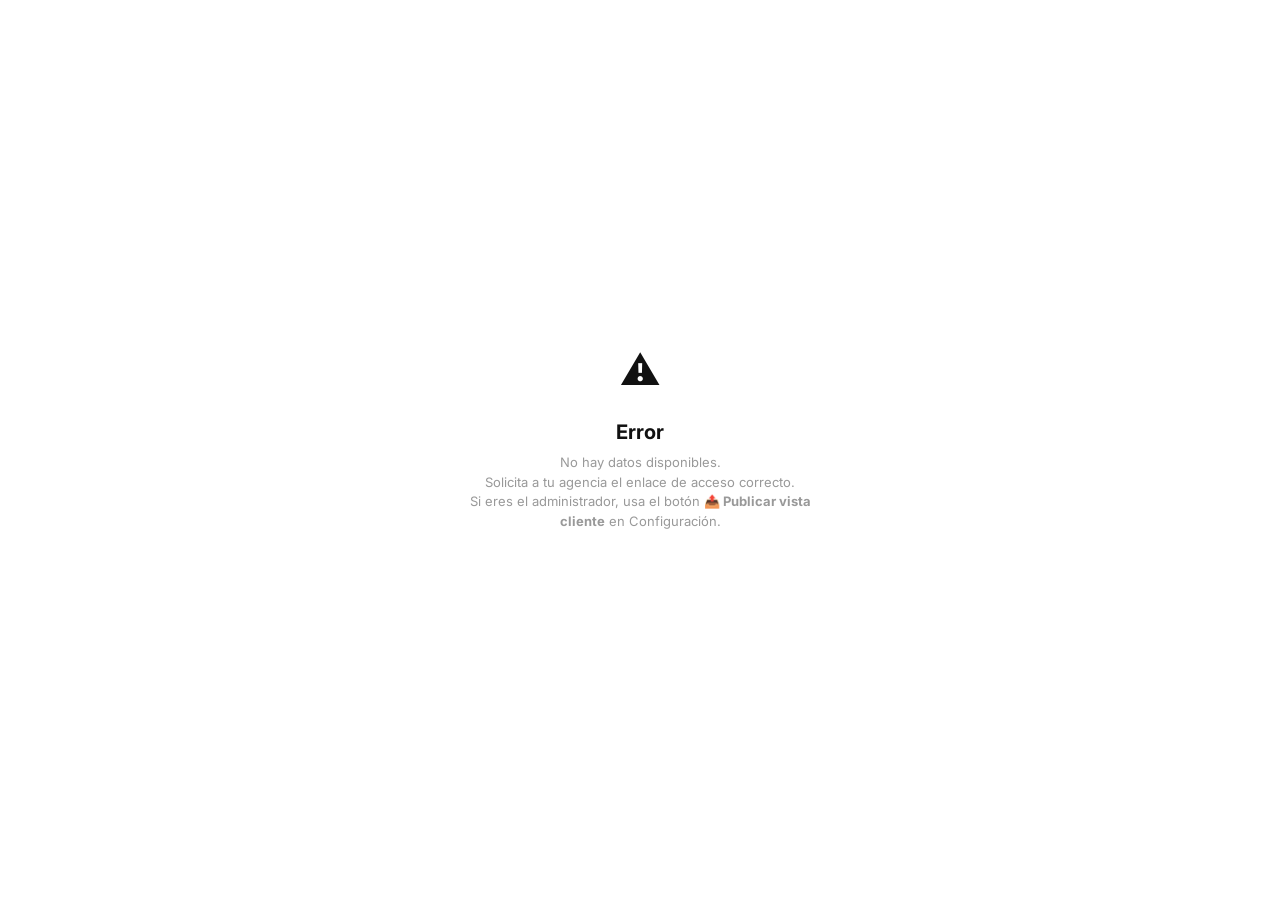
==== commit d283c1d7: "Sincronización admin↔cliente: JSON export, links Drive, modal mejorado, WhatsApp ## Admin (index.htm" ====
--- a/client.html
+++ b/client.html
@@ -338,6 +338,10 @@
       font-weight: 500;
     }
     .pub-link:hover { text-decoration: underline; }
+    .pub-link-empty {
+      font-size: 12px; color: #bbb;
+      display: inline-flex; align-items: center; gap: 4px;
+    }
 
     /* ── FEED SECTION ── */
     .feed-section { margin-bottom: 52px; }
@@ -485,6 +489,7 @@
       white-space: nowrap;
     }
     #toast.show { opacity: 1; }
+    #toast.show.error { background: #DC2626; }
 
     /* ── EMPTY ── */
     .empty-state {
@@ -684,6 +689,16 @@
   </div>
 </div>
 
+<!-- ══ AVISO DATOS LOCALES (solo visible en modo localStorage) ══ -->
+<div id="localDataNotice" style="display:none;position:fixed;bottom:0;left:0;right:0;z-index:900;
+  background:#FEF3C7;border-top:2px solid #F59E0B;padding:10px 16px;
+  font-size:12px;color:#92400E;align-items:center;gap:10px;flex-wrap:wrap;">
+  <span>⚠️ <strong>Modo local:</strong> estás viendo datos desde este navegador. Los clientes desde otro dispositivo verán una página en blanco hasta que el administrador presione <strong>📤 Publicar vista cliente</strong>.</span>
+  <button onclick="document.getElementById('localDataNotice').style.display='none'"
+    style="margin-left:auto;background:none;border:1px solid #B45309;border-radius:6px;
+    padding:3px 10px;cursor:pointer;font-size:11px;color:#92400E;">✕ Cerrar</button>
+</div>
+
 <!-- ══ APP ══ -->
 <div id="app">
   <header class="brand-header">
@@ -711,7 +726,10 @@
 
     <!-- Feed section -->
     <div class="feed-section">
-      <div class="section-title">📱 Feed Instagram</div>
+      <div class="section-title" style="display:flex;align-items:center;gap:12px;">
+        📱 Feed Instagram
+        <span id="feedApprovedBadge"></span>
+      </div>
       <div class="section-sub">Vista previa del orden de publicaciones en el perfil</div>
       <div class="ig-mockup">
         <div class="ig-profile-bar">
@@ -775,16 +793,34 @@
 
 // ── INIT ───────────────────────────────────────────────────────
 function init() {
-  const params    = new URLSearchParams(location.search);
+  const params     = new URLSearchParams(location.search);
   const brandParam = params.get('brand') || '';
   const keyParam   = params.get('key')   || '';
 
-  const rawState = localStorage.getItem(STORAGE_KEY);
-  if (!rawState) { showError('No hay datos disponibles. Pide a tu agencia el enlace correcto.'); return; }
-
-  let appState;
-  try { appState = JSON.parse(rawState); } catch(e) { showError('Error al cargar datos.'); return; }
-
+  // 1️⃣ Intentar cargar client-data.json (cross-device, GitHub Pages)
+  fetch('./client-data.json?_=' + Date.now())
+    .then(r => { if (!r.ok) throw new Error('no-file'); return r.json(); })
+    .then(exportedData => {
+      _initWithState(exportedData, brandParam, keyParam, /*isLocal=*/false);
+    })
+    .catch(() => {
+      // 2️⃣ Fallback: localStorage (mismo navegador que el admin)
+      const rawState = localStorage.getItem(STORAGE_KEY);
+      if (!rawState) {
+        showError(
+          'No hay datos disponibles.<br>' +
+          '<small style="font-size:13px;color:#999;">Solicita a tu agencia el enlace de acceso correcto.<br>' +
+          'Si eres el administrador, usa el botón <strong>📤 Publicar vista cliente</strong> en Configuración.</small>'
+        );
+        return;
+      }
+      let appState;
+      try { appState = JSON.parse(rawState); } catch(e) { showError('Error al cargar datos.'); return; }
+      _initWithState(appState, brandParam, keyParam, /*isLocal=*/true);
+    });
+}
+
+function _initWithState(appState, brandParam, keyParam, isLocal) {
   // Find brand by ID or slugified name
   const brands = Object.values(appState.brands || {});
   _brand = brands.find(b =>
@@ -795,7 +831,6 @@
 
   if (!_brand) {
     if (!brandParam) {
-      // No brand param: list available brands (for admin convenience)
       showBrandSelector(brands);
     } else {
       showError('No se encontró la marca especificada.');
@@ -805,6 +840,12 @@
 
   _brandId = _brand.id;
 
+  // Aviso si se están usando datos locales (no publicados)
+  if (isLocal) {
+    const notice = document.getElementById('localDataNotice');
+    if (notice) notice.style.display = 'flex';
+  }
+
   // Set CSS brand color
   document.documentElement.style.setProperty('--brand', _brand.color || '#F45A00');
 
@@ -813,25 +854,19 @@
   const sessionAuth = sessionStorage.getItem(SESSION_KEY + '_' + _brandId);
 
   if (!pin) {
-    // No PIN required
     document.getElementById('noAuthNote').style.display = 'block';
-    document.getElementById('pinInput').closest('input') && (document.getElementById('pinInput').style.display = 'none');
-    document.querySelector('.auth-btn').style.display = 'none';
     document.getElementById('pinInput').style.display = 'none';
     document.querySelector('.auth-btn').style.display = 'none';
   }
 
-  // If key in URL matches, auto-auth
   if (pin && keyParam === pin) {
     sessionStorage.setItem(SESSION_KEY + '_' + _brandId, '1');
     enterApp();
     return;
   }
 
-  // If already authenticated this session
   if (sessionAuth) { enterApp(); return; }
 
-  // If no PIN, enter directly
   if (!pin) { enterApp(); return; }
 
   // Show auth gate
@@ -871,9 +906,10 @@
   document.getElementById('headerHandle').textContent = _brand.igHandle || '';
   document.title = `${_brand.nombre} — Portal de aprobación`;
 
-  // Detect available months from contenidos
+  // Detect available months from contenidos — then filter by admin visibility
+  const hiddenMonths = _brand.clientHiddenMonths || [];
   const allMonths = [...new Set((_brand.contenidos || []).map(c => c.mes))];
-  const orderedMonths = MONTHS.filter(m => allMonths.includes(m));
+  const orderedMonths = MONTHS.filter(m => allMonths.includes(m) && !hiddenMonths.includes(m));
 
   // Default to first available month or current
   if (!_month) {
@@ -902,6 +938,10 @@
 }
 
 function renderMonth() {
+  // Refrescar _brand desde localStorage para siempre leer datos actualizados del admin
+  loadBrandFromStorage();
+
+  const hiddenPlats  = _brand.clientHiddenPlats  || [];
   const allCs = (_brand.contenidos || []).filter(c => c.mes === _month);
   // Apply filters
   let cs = allCs;
@@ -909,10 +949,17 @@
   if (_filterPlat === 'instagram') cs = cs; // all are for instagram
   if (_filterEstado) cs = cs.filter(c => c.estado === _filterEstado);
 
+  // If a platform filter was selected but that platform is now hidden, reset filter
+  if (_filterPlat && hiddenPlats.includes(_filterPlat)) _filterPlat = '';
+
   renderStats(allCs);
   renderFilters(allCs);
   renderCalendar(cs);
-  renderFeed();
+
+  // Show/hide feed section based on IG visibility
+  const feedSection = document.querySelector('.feed-section');
+  if (feedSection) feedSection.style.display = hiddenPlats.includes('instagram') ? 'none' : '';
+  if (!hiddenPlats.includes('instagram')) renderFeed();
 }
 
 function setFilterPlat(p) { _filterPlat = p; renderMonth(); }
@@ -959,7 +1006,9 @@
 
 // ── FILTROS ────────────────────────────────────────────────────
 function renderFilters(allCs) {
-  const plats   = _brand.plataformas || ['instagram'];
+  // Only show platforms that are active for this brand AND not hidden by admin
+  const hiddenPlats = _brand.clientHiddenPlats || [];
+  const plats = (_brand.plataformas || ['instagram']).filter(p => !hiddenPlats.includes(p));
   const estados = [...new Set(allCs.map(c => c.estado))].filter(Boolean).sort();
   const platLbl = { instagram:'📸 Instagram', tiktok:'🎵 TikTok', facebook:'👥 Facebook' };
 
@@ -1064,33 +1113,140 @@
   const c = (_brand.contenidos || []).find(x => x.id === id);
   if (!c) return;
 
-  const fecha   = c.ig?.fecha || c.tk?.fecha || '';
-  const igLink  = c.ig?.link;
-  const tkLink  = c.tk?.link;
-  const obsHtml = c.obs ? `<div class="content-obs" style="margin:8px 0;">💬 ${esc(c.obs)}</div>` : '';
-  const noteHtml = c.clientNota ? `<div class="client-note" style="margin-top:8px;">⚠️ ${esc(c.clientNota)}</div>` : '';
-  const linksHtml = (igLink || tkLink) ? `<div style="display:flex;gap:10px;flex-wrap:wrap;margin-top:8px;">
-    ${igLink ? `<a class="pub-link" href="${esc(igLink)}" target="_blank">📸 Ver en Instagram ↗</a>` : ''}
-    ${tkLink ? `<a class="pub-link" href="${esc(tkLink)}" target="_blank">🎵 Ver en TikTok ↗</a>` : ''}
-  </div>` : '';
-
-  document.getElementById('cardModalMonth').textContent = `${_month} ${fecha ? '· '+fmtDate(fecha) : ''}`;
+  const fecha      = c.ig?.fecha || c.tk?.fecha || '';
+  const igLink     = c.ig?.link     || '';
+  const tkLink     = c.tk?.link     || '';
+  const driveVideo = c.driveVideo   || '';
+  const driveFolder= c.driveFolder  || '';
+
+  // ── Portada: buscar imagen en feedByMonth del mes actual ──
+  let coverHtml = '';
+  const MONTH_NUMS_C = {
+    'Enero':'01','Febrero':'02','Marzo':'03','Abril':'04',
+    'Mayo':'05','Junio':'06','Julio':'07','Agosto':'08',
+    'Septiembre':'09','Octubre':'10','Noviembre':'11','Diciembre':'12'
+  };
+  const mNum = MONTH_NUMS_C[_month];
+  if (mNum && _brand.feedByMonth) {
+    const dates = (_brand.contenidos||[]).filter(x=>x.mes===_month)
+      .flatMap(x=>[x.ig?.fecha,x.tk?.fecha].filter(Boolean));
+    const year = dates.length ? dates[0].split('-')[0] : new Date().getFullYear();
+    const key  = `${year}-${mNum}`;
+    const fd   = _brand.feedByMonth[key];
+    if (fd?.slots) {
+      const slot = fd.slots.find(s => s.contenidoId === id && s.img);
+      if (slot) coverHtml = `<img src="${slot.img}" alt="Portada" style="width:100%;border-radius:12px;
+        margin-bottom:12px;object-fit:cover;max-height:200px;">`;
+    }
+  }
+
+  // ── Observación guardada localmente por el cliente ──
+  const savedObs = localStorage.getItem('clientObs_' + id) || '';
+
+  // ── Links section ──
+  const noLink = `<span style="color:#aaa;font-size:11px;">Pendiente por cargar</span>`;
+  const linksHtml = `
+    <div style="margin:12px 0 4px;font-size:11px;font-weight:600;color:var(--t-soft);text-transform:uppercase;letter-spacing:.06em;">🔗 Links</div>
+    <div style="display:flex;gap:8px;flex-wrap:wrap;">
+      ${igLink     ? `<a class="pub-link" href="${esc(igLink)}"      target="_blank" rel="noopener">📸 Instagram ↗</a>` : `<span class="pub-link-empty">📸 ${noLink}</span>`}
+      ${tkLink     ? `<a class="pub-link" href="${esc(tkLink)}"      target="_blank" rel="noopener">🎵 TikTok ↗</a>`    : ''}
+      ${driveVideo ? `<a class="pub-link" href="${esc(driveVideo)}"  target="_blank" rel="noopener">🎬 Video Drive ↗</a>` : ''}
+      ${driveFolder? `<a class="pub-link" href="${esc(driveFolder)}" target="_blank" rel="noopener">📁 Carpeta Drive ↗</a>` : ''}
+    </div>`;
+
+  const obsHtml  = c.obs     ? `<div class="content-obs" style="margin:8px 0 2px;">💬 ${esc(c.obs)}</div>` : '';
+  const noteHtml = c.clientNota ? `<div class="client-note" style="margin-top:6px;">⚠️ ${esc(c.clientNota)}</div>` : '';
+
+  document.getElementById('cardModalMonth').textContent = `${_month}${fecha ? ' · '+fmtDate(fecha) : ''}`;
   document.getElementById('cardModalBody').innerHTML = `
+    ${coverHtml}
     <div style="display:flex;align-items:center;gap:8px;flex-wrap:wrap;margin-bottom:10px;">
       <span class="type-badge">${c.tipo || 'Reel'}</span>
       ${fecha ? `<span class="date-chip">📅 ${fmtDate(fecha)}</span>` : ''}
       <span style="margin-left:auto;">${estadoBadgeHtml(c.estado)}</span>
     </div>
-    <div class="content-idea" style="margin-bottom:8px;">${esc(c.idea || '—')}</div>
-    ${c.objetivo ? `<div style="font-size:12px;color:var(--t-soft);margin-bottom:6px;">🎯 ${esc(c.objetivo)}</div>` : ''}
-    ${c.hook ? `<div style="font-size:12px;color:var(--t-soft);margin-bottom:6px;">🪝 ${esc(c.hook)}</div>` : ''}
+    <div class="content-idea" style="margin-bottom:8px;font-size:15px;line-height:1.4;">${esc(c.idea || '—')}</div>
+    ${c.objetivo ? `<div style="font-size:12px;color:var(--t-soft);margin-bottom:4px;">🎯 ${esc(c.objetivo)}</div>` : ''}
+    ${c.hook     ? `<div style="font-size:12px;color:var(--t-soft);margin-bottom:4px;">🪝 ${esc(c.hook)}</div>` : ''}
     ${obsHtml}
     ${linksHtml}
-    <div class="approval-row" style="margin-top:12px;" id="modalApprovalRow">${renderApprovalRow(c)}</div>
+    <div class="approval-row" style="margin-top:14px;" id="modalApprovalRow">${renderApprovalRow(c)}</div>
     <div id="modalNoteArea">${noteHtml}</div>
+
+    <div style="margin-top:18px;border-top:1px solid var(--border);padding-top:14px;">
+      <div style="font-size:11px;font-weight:600;color:var(--t-soft);text-transform:uppercase;
+        letter-spacing:.06em;margin-bottom:8px;">✏️ Tu observación</div>
+      <textarea id="clientObsInput" rows="3"
+        style="width:100%;border:1px solid var(--border);border-radius:10px;padding:10px 12px;
+               font-size:13px;font-family:inherit;resize:vertical;background:var(--bg-secondary);
+               color:var(--text);line-height:1.5;"
+        placeholder="Escribe tu observación, ajuste o comentario sobre este contenido..."
+        >${esc(savedObs)}</textarea>
+      <div style="display:flex;gap:8px;margin-top:8px;flex-wrap:wrap;">
+        <button onclick="copyObsToWhatsApp('${id}')"
+          style="flex:1;padding:10px;border-radius:10px;border:none;cursor:pointer;
+                 background:#25D366;color:#fff;font-weight:600;font-size:13px;">
+          📲 Copiar para WhatsApp
+        </button>
+        <button onclick="saveLocalObs('${id}')"
+          style="padding:10px 14px;border-radius:10px;border:1px solid var(--border);
+                 cursor:pointer;background:var(--bg-secondary);color:var(--text);font-size:13px;">
+          💾 Guardar
+        </button>
+      </div>
+    </div>
   `;
 
   document.getElementById('cardModal').classList.remove('hidden');
+}
+
+/** Guarda observación del cliente en localStorage local */
+function saveLocalObs(id) {
+  const txt = document.getElementById('clientObsInput')?.value.trim() || '';
+  if (txt) localStorage.setItem('clientObs_' + id, txt);
+  else     localStorage.removeItem('clientObs_' + id);
+  showToast('💾 Observación guardada en este dispositivo');
+}
+
+/** Copia texto formateado para enviar por WhatsApp */
+function copyObsToWhatsApp(id) {
+  const c   = (_brand.contenidos || []).find(x => x.id === id);
+  if (!c) return;
+  const obs = document.getElementById('clientObsInput')?.value.trim() || '';
+  if (!obs) { showToast('Escribe una observación antes de copiar', 'error'); return; }
+
+  // Guardar también localmente
+  localStorage.setItem('clientObs_' + id, obs);
+
+  const fecha = c.ig?.fecha || c.tk?.fecha || '';
+  const text = [
+    `*${_brand.nombre}* — Revisión de contenido`,
+    `📅 Mes: ${_month}${fecha ? ' · '+fmtDate(fecha) : ''}`,
+    `📝 Contenido: ${c.idea}`,
+    `📌 Estado: ${c.estado}`,
+    ``,
+    `💬 Observación:`,
+    obs,
+  ].join('\n');
+
+  if (navigator.clipboard) {
+    navigator.clipboard.writeText(text).then(() => {
+      showToast('📋 Copiado — pégalo en WhatsApp');
+    }).catch(() => _fallbackCopy(text));
+  } else {
+    _fallbackCopy(text);
+  }
+}
+
+function _fallbackCopy(text) {
+  const ta = document.createElement('textarea');
+  ta.value = text;
+  ta.style.position = 'fixed'; ta.style.opacity = '0';
+  document.body.appendChild(ta);
+  ta.select();
+  try { document.execCommand('copy'); showToast('📋 Copiado — pégalo en WhatsApp'); }
+  catch(e) { showToast('No se pudo copiar. Selecciona y copia manualmente.', 'error'); }
+  ta.remove();
 }
 
 function closeCardModal() {
@@ -1241,44 +1397,100 @@
 }
 
 // ── FEED PREVIEW ───────────────────────────────────────────────
+
+/** Convierte nombre de mes ('Marzo') → clave 'YYYY-MM' leyendo el año desde fechas de contenidos */
+function getClientMonthKey(monthName) {
+  const MONTH_NUMS = {
+    'Enero':'01','Febrero':'02','Marzo':'03','Abril':'04',
+    'Mayo':'05','Junio':'06','Julio':'07','Agosto':'08',
+    'Septiembre':'09','Octubre':'10','Noviembre':'11','Diciembre':'12'
+  };
+  const num = MONTH_NUMS[monthName];
+  if (!num) return null;
+  // Infer year from contenido dates for this month
+  const dates = (_brand.contenidos || [])
+    .filter(c => c.mes === monthName)
+    .flatMap(c => [c.ig?.fecha, c.tk?.fecha].filter(Boolean));
+  const year = dates.length
+    ? parseInt(dates[0].split('-')[0])
+    : new Date().getFullYear();
+  return `${year}-${num}`;
+}
+
 function renderFeed() {
-  const igPub = (_brand.contenidos || []).filter(c =>
-    c.ig?.publicado === 'Sí' || c.estado === 'Publicado'
-  );
-
-  // Use feed order if available
-  let ordered = igPub;
-  if (_brand.feed?.order?.length) {
-    const orderMap = {};
-    _brand.feed.order.forEach((id, i) => { orderMap[id] = i; });
-    ordered = [...igPub].sort((a,b) => (orderMap[a.id] ?? 999) - (orderMap[b.id] ?? 999));
-  }
-
-  const displayItems = ordered.slice(0, 12); // max 12 for preview
-
+  // Profile header
   document.getElementById('feedAvatar').textContent = _brand.nombre.charAt(0).toUpperCase();
   document.getElementById('feedAvatar').style.background = _brand.color || '#F45A00';
   document.getElementById('feedHandle').textContent = _brand.igHandle || '@cuenta';
-  document.getElementById('feedCount').textContent = `${igPub.length} publicaciones`;
+
+  // Read feedByMonth for the currently selected month
+  const monthKey = getClientMonthKey(_month);
+  const feedData = (monthKey && _brand.feedByMonth) ? _brand.feedByMonth[monthKey] : null;
+  const slots    = feedData?.slots || [];
+  const approved = feedData?.approved || false;
+
+  const filledCount = slots.filter(s => s.img || s.contenidoId).length;
+  document.getElementById('feedCount').textContent = filledCount
+    ? `${filledCount} publicaciones`
+    : 'Sin publicaciones configuradas';
+
+  // Feed approved badge (shown in section subtitle if applicable)
+  const subtitle = document.getElementById('feedApprovedBadge');
+  if (subtitle) {
+    subtitle.innerHTML = approved
+      ? `<span style="font-size:12px;font-weight:600;padding:3px 10px;border-radius:20px;
+          background:#ECFDF5;color:#059669;border:1px solid rgba(5,150,105,0.2);">✓ Feed aprobado</span>`
+      : '';
+  }
 
   const grid = document.getElementById('igGrid');
-  if (!displayItems.length) {
-    grid.innerHTML = `<div style="grid-column:1/-1;padding:40px;text-align:center;color:#999;font-size:13px;">Sin publicaciones para mostrar</div>`;
+
+  if (!slots.length) {
+    grid.innerHTML = `<div style="grid-column:1/-1;padding:40px;text-align:center;color:#999;font-size:13px;">
+      Sin feed configurado para ${_month}</div>`;
     return;
   }
 
-  grid.innerHTML = displayItems.map(c => {
-    const aprStatus = c.clientAprobo === 'Sí' ? `<div class="ig-cell-status ok">✓</div>`
-                    : c.clientAprobo === 'Cambios' ? `<div class="ig-cell-status chg">!</div>` : '';
-    const inner = c._feedImg
-      ? `<img src="${c._feedImg}" alt="${esc(c.idea)}" loading="lazy">`
-      : `<div class="ig-cell-placeholder">
-           <span style="font-size:18px;">${c.tipo === 'Carrusel' ? '🖼' : '🎬'}</span>
-           <span class="ig-cell-type">${c.tipo || 'Reel'}</span>
-           <span class="ig-cell-idea">${esc(trunc(c.idea, 24))}</span>
-         </div>`;
+  grid.innerHTML = slots.map(slot => {
+    let inner     = '';
+    let aprStatus = '';
+
+    if (slot.img) {
+      // Slot tiene imagen subida desde admin
+      inner = `<img src="${slot.img}" alt="Publicación" loading="lazy">`;
+      if (slot.contenidoId) {
+        const c = (_brand.contenidos || []).find(x => x.id === slot.contenidoId);
+        if (c) aprStatus = aprBadge(c);
+      }
+    } else if (slot.contenidoId) {
+      // Slot vinculado a contenido pero sin imagen
+      const c = (_brand.contenidos || []).find(x => x.id === slot.contenidoId);
+      if (c) {
+        inner = `<div class="ig-cell-placeholder">
+          <span style="font-size:18px;">${c.tipo === 'Carrusel' ? '🖼' : '🎬'}</span>
+          <span class="ig-cell-type">${c.tipo || 'Reel'}</span>
+          <span class="ig-cell-idea">${esc(trunc(c.idea, 24))}</span>
+        </div>`;
+        aprStatus = aprBadge(c);
+      } else {
+        inner = `<div class="ig-cell-placeholder"><span style="font-size:18px;">📷</span></div>`;
+      }
+    } else {
+      // Slot vacío
+      inner = `<div class="ig-cell-placeholder">
+        <span style="font-size:22px;opacity:.3;">☐</span>
+        <span class="ig-cell-type" style="opacity:.35;">Vacío</span>
+      </div>`;
+    }
+
     return `<div class="ig-cell">${inner}<div class="ig-cell-overlay"></div>${aprStatus}</div>`;
   }).join('');
+}
+
+function aprBadge(c) {
+  if (c.clientAprobo === 'Sí')      return `<div class="ig-cell-status ok">✓</div>`;
+  if (c.clientAprobo === 'Cambios') return `<div class="ig-cell-status chg">!</div>`;
+  return '';
 }
 
 // ── HELPERS ────────────────────────────────────────────────────
@@ -1324,11 +1536,12 @@
     background:${color}18;color:${color};border:1px solid ${color}28;">${estado || '—'}</span>`;
 }
 
-function showToast(msg) {
+function showToast(msg, type) {
   const t = document.getElementById('toast');
   t.textContent = msg;
-  t.classList.add('show');
-  setTimeout(() => t.classList.remove('show'), 2500);
+  t.className = 'toast show' + (type === 'error' ? ' error' : '');
+  clearTimeout(t._timer);
+  t._timer = setTimeout(() => t.classList.remove('show'), 2800);
 }
 
 function showError(msg) {
@@ -1365,6 +1578,26 @@
     </div>`;
 }
 
+// ── STORAGE SYNC ───────────────────────────────────────────────
+/** Re-lee _brand desde localStorage (para reflejar cambios del admin en otra pestaña) */
+function loadBrandFromStorage() {
+  if (!_brandId) return false;
+  const rawState = localStorage.getItem(STORAGE_KEY);
+  if (!rawState) return false;
+  try {
+    const appState = JSON.parse(rawState);
+    const updated = appState.brands?.[_brandId];
+    if (updated) { _brand = updated; return true; }
+  } catch(e) {}
+  return false;
+}
+
+/** Escucha cambios de localStorage de otra pestaña (admin) y re-renderiza */
+window.addEventListener('storage', (e) => {
+  if (e.key !== STORAGE_KEY) return;
+  if (loadBrandFromStorage()) renderMonth();
+});
+
 // ── START ──────────────────────────────────────────────────────
 init();
 </script>
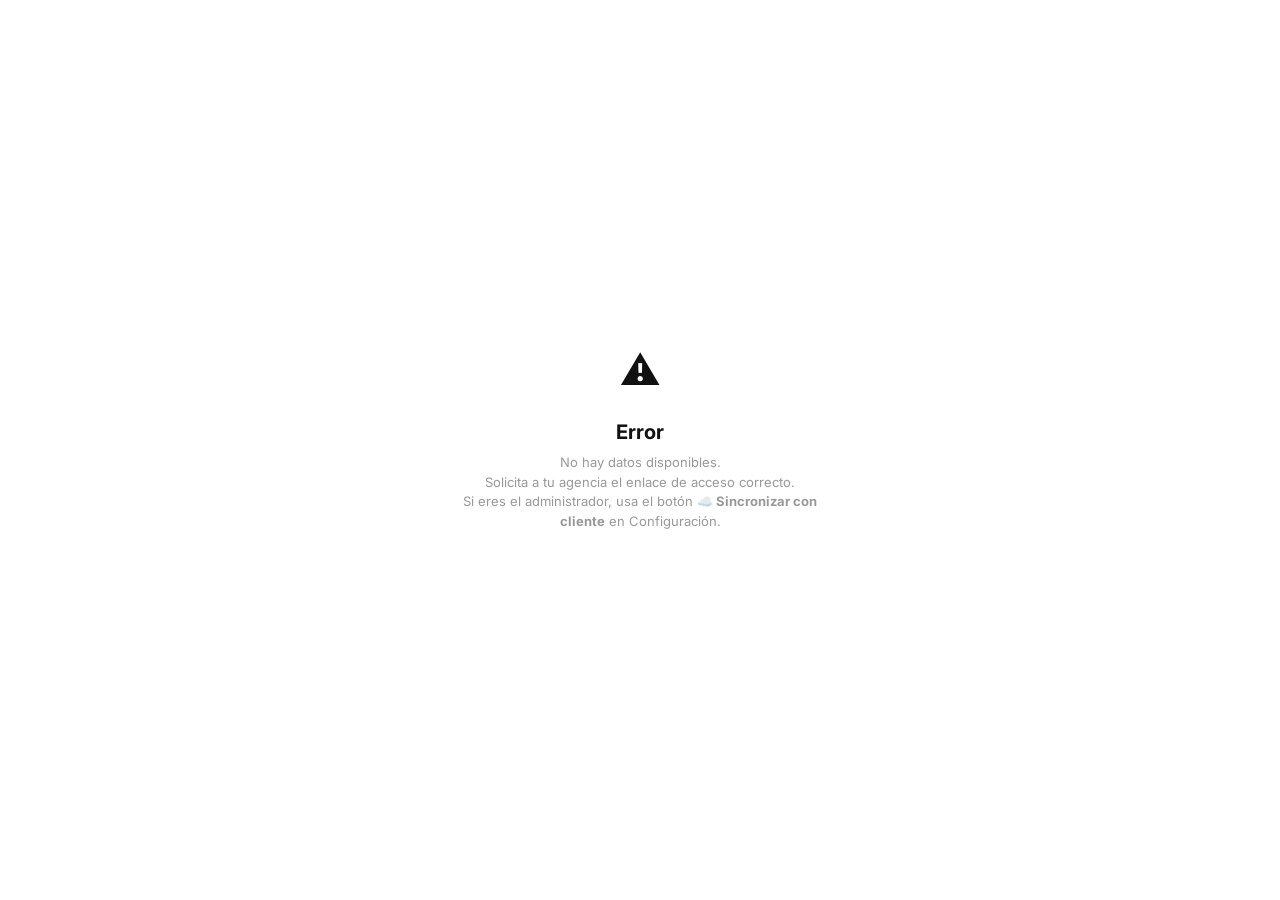
==== commit 5a2aa000: "Strip portada from sync payload; improve feed card placeholders portada images are large base64 stri" ====
--- a/client.html
+++ b/client.html
@@ -777,50 +777,108 @@
 
 <script>
 // ── CONSTANTS ──────────────────────────────────────────────────
-const STORAGE_KEY = 'pal_agency_v3';
-const SESSION_KEY = 'pal_client_auth';
+const STORAGE_KEY        = 'pal_agency_v3';          // admin localStorage (read-only en cliente)
+const SESSION_KEY        = 'pal_client_auth';
+const CLIENT_APR_KEY     = 'pal_client_approvals_v1'; // aprobaciones del cliente (siempre local)
+
+// URL de Google Apps Script — puede sobreescribirse con ?script=URL en la URL del cliente
+const APPS_SCRIPT_URL    = '';
 const MONTHS = ['Enero','Febrero','Marzo','Abril','Mayo','Junio',
                 'Julio','Agosto','Septiembre','Octubre','Noviembre','Diciembre'];
 
 // ── STATE ──────────────────────────────────────────────────────
-let _brand    = null;
-let _brandId  = null;
-let _month    = null;
+let _brand      = null;
+let _brandId    = null;
+let _month      = null;
+let _dataSource = 'json'; // 'json' | 'local' — de dónde vienen los datos
+let _scriptUrl  = '';     // Apps Script URL activa (para recargar al elegir marca)
+let _keyParam   = '';     // ?key= param activo
 let _pendingChangesId = null;
 let _modalContentId   = null;
 let _filterPlat  = '';
 let _filterEstado = '';
 
 // ── INIT ───────────────────────────────────────────────────────
-function init() {
+async function init() {
   const params     = new URLSearchParams(location.search);
   const brandParam = params.get('brand') || '';
   const keyParam   = params.get('key')   || '';
-
-  // 1️⃣ Intentar cargar client-data.json (cross-device, GitHub Pages)
-  fetch('./client-data.json?_=' + Date.now())
-    .then(r => { if (!r.ok) throw new Error('no-file'); return r.json(); })
-    .then(exportedData => {
-      _initWithState(exportedData, brandParam, keyParam, /*isLocal=*/false);
-    })
-    .catch(() => {
-      // 2️⃣ Fallback: localStorage (mismo navegador que el admin)
-      const rawState = localStorage.getItem(STORAGE_KEY);
-      if (!rawState) {
-        showError(
-          'No hay datos disponibles.<br>' +
-          '<small style="font-size:13px;color:#999;">Solicita a tu agencia el enlace de acceso correcto.<br>' +
-          'Si eres el administrador, usa el botón <strong>📤 Publicar vista cliente</strong> en Configuración.</small>'
-        );
-        return;
+  const scriptUrl  = params.get('script') || APPS_SCRIPT_URL;
+
+  // 1️⃣ Intentar cargar desde Google Apps Script (nube, tiempo real)
+  if (scriptUrl) {
+    try {
+      if (brandParam) {
+        // Cargar una marca específica
+        const url  = scriptUrl + '?brand=' + encodeURIComponent(brandParam) + '&_=' + Date.now();
+        const res  = await fetch(url);
+        const json = await res.json();
+        if (json.ok && json.data) {
+          const brandData = { ...json.data, id: brandParam };
+          const appState  = { brands: { [brandParam]: brandData } };
+          _initWithState(appState, brandParam, keyParam, /*isLocal=*/false);
+          return;
+        }
+      } else {
+        // Sin brand param → pedir índice de marcas y mostrar selector
+        const url  = scriptUrl + '?_=' + Date.now();
+        const res  = await fetch(url);
+        const json = await res.json();
+        if (json.ok && json.brands && json.brands.length > 0) {
+          if (json.brands.length === 1) {
+            // Una sola marca → cargar directamente
+            const bid  = json.brands[0].id;
+            const url2 = scriptUrl + '?brand=' + encodeURIComponent(bid) + '&_=' + Date.now();
+            const res2 = await fetch(url2);
+            const j2   = await res2.json();
+            if (j2.ok && j2.data) {
+              const appState = { brands: { [bid]: { ...j2.data, id: bid } } };
+              _initWithState(appState, bid, keyParam, /*isLocal=*/false);
+              return;
+            }
+          } else {
+            // Varias marcas → mostrar selector usando los datos del índice
+            // Construir un appState con las marcas del índice para el selector
+            const brandsMap = {};
+            json.brands.forEach(b => { brandsMap[b.id] = { id: b.id, nombre: b.nombre }; });
+            // Mostrar selector; al elegir, recargar con ?brand=ID&script=URL
+            _scriptUrl = scriptUrl;
+            _keyParam  = keyParam;
+            showBrandSelector(Object.values(brandsMap), /*fromCloud=*/true);
+            return;
+          }
+        }
       }
-      let appState;
-      try { appState = JSON.parse(rawState); } catch(e) { showError('Error al cargar datos.'); return; }
-      _initWithState(appState, brandParam, keyParam, /*isLocal=*/true);
-    });
+    } catch(e) { /* fall through */ }
+  }
+
+  // 2️⃣ Intentar cargar client-data.json (GitHub Pages / descarga manual)
+  try {
+    const r = await fetch('./client-data.json?_=' + Date.now());
+    if (!r.ok) throw new Error('no-file');
+    const exportedData = await r.json();
+    _initWithState(exportedData, brandParam, keyParam, /*isLocal=*/false);
+    return;
+  } catch(e) { /* fall through */ }
+
+  // 3️⃣ Fallback: localStorage (mismo navegador que el admin)
+  const rawState = localStorage.getItem(STORAGE_KEY);
+  if (!rawState) {
+    showError(
+      'No hay datos disponibles.<br>' +
+      '<small style="font-size:13px;color:#999;">Solicita a tu agencia el enlace de acceso correcto.<br>' +
+      'Si eres el administrador, usa el botón <strong>☁️ Sincronizar con cliente</strong> en Configuración.</small>'
+    );
+    return;
+  }
+  let appState;
+  try { appState = JSON.parse(rawState); } catch(e) { showError('Error al cargar datos.'); return; }
+  _initWithState(appState, brandParam, keyParam, /*isLocal=*/true);
 }
 
 function _initWithState(appState, brandParam, keyParam, isLocal) {
+  _dataSource = isLocal ? 'local' : 'json';
+
   // Find brand by ID or slugified name
   const brands = Object.values(appState.brands || {});
   _brand = brands.find(b =>
@@ -829,6 +887,11 @@
     slugify(b.nombre) === slugify(brandParam)
   );
 
+  // Si no vino brandParam pero solo hay una marca en el JSON, auto-seleccionarla
+  if (!_brand && !brandParam && brands.length === 1) {
+    _brand = brands[0];
+  }
+
   if (!_brand) {
     if (!brandParam) {
       showBrandSelector(brands);
@@ -840,7 +903,10 @@
 
   _brandId = _brand.id;
 
-  // Aviso si se están usando datos locales (no publicados)
+  // Fusionar aprobaciones previas del cliente (guardadas localmente aunque datos vengan de JSON)
+  _mergeClientApprovals();
+
+  // Aviso si se están usando datos locales (no publicados en GitHub)
   if (isLocal) {
     const notice = document.getElementById('localDataNotice');
     if (notice) notice.style.display = 'flex';
@@ -911,11 +977,10 @@
   const allMonths = [...new Set((_brand.contenidos || []).map(c => c.mes))];
   const orderedMonths = MONTHS.filter(m => allMonths.includes(m) && !hiddenMonths.includes(m));
 
-  // Default to first available month or current
-  if (!_month) {
-    const rawState = JSON.parse(localStorage.getItem(STORAGE_KEY));
-    _month = rawState.currentMonth || orderedMonths[0] || 'Marzo';
-    if (!orderedMonths.includes(_month)) _month = orderedMonths[0] || _month;
+  // Default to first available month
+  // IMPORTANT: do NOT read localStorage here — it's null when loaded from client-data.json
+  if (!_month || !orderedMonths.includes(_month)) {
+    _month = orderedMonths[0] || 'Marzo';
   }
 
   renderMonthTabs(orderedMonths);
@@ -938,7 +1003,8 @@
 }
 
 function renderMonth() {
-  // Refrescar _brand desde localStorage para siempre leer datos actualizados del admin
+  // En modo local: refresca desde admin localStorage
+  // En modo json: no toca _brand (datos ya cargados del JSON)
   loadBrandFromStorage();
 
   const hiddenPlats  = _brand.clientHiddenPlats  || [];
@@ -1366,34 +1432,52 @@
 }
 
 function writeApproval(id, status, note) {
-  const rawState = localStorage.getItem(STORAGE_KEY);
-  if (!rawState) return;
+  // 1. Actualizar en memoria (_brand) — funciona siempre, sin importar el origen
+  const c = (_brand.contenidos || []).find(x => x.id === id);
+  if (!c) return;
+  c.clientAprobo = status;
+  c.clientNota   = status === 'Sí' ? '' : (note || '');
+
+  // 2. Persistir aprobación en clave propia del cliente (independiente del admin)
   try {
-    const appState = JSON.parse(rawState);
-    const brand = appState.brands[_brandId];
-    if (!brand) return;
-    const c = brand.contenidos.find(x => x.id === id);
-    if (!c) return;
-    c.clientAprobo = status;
-    c.clientNota   = note || '';
-    if (status === 'Sí') c.clientNota = '';
-    localStorage.setItem(STORAGE_KEY, JSON.stringify(appState));
-    _brand = appState.brands[_brandId];
-    renderMonth();
-
-    // If this card's modal is open, refresh its approval row in place
-    if (_modalContentId === id) {
-      const updatedC = (_brand.contenidos || []).find(x => x.id === id);
-      if (updatedC) {
-        const row = document.getElementById('modalApprovalRow');
-        if (row) row.innerHTML = renderApprovalRow(updatedC);
-        const noteArea = document.getElementById('modalNoteArea');
-        if (noteArea) noteArea.innerHTML = updatedC.clientNota
-          ? `<div class="client-note" style="margin-top:8px;">⚠️ ${esc(updatedC.clientNota)}</div>` : '';
-        document.getElementById('cardModal').classList.remove('hidden');
+    const saved = JSON.parse(localStorage.getItem(CLIENT_APR_KEY) || '{}');
+    saved[id] = {
+      brandId: _brandId,
+      clientAprobo: c.clientAprobo,
+      clientNota:   c.clientNota,
+      updatedAt:    new Date().toISOString()
+    };
+    localStorage.setItem(CLIENT_APR_KEY, JSON.stringify(saved));
+  } catch(e) {}
+
+  // 3. Si estamos en modo local (admin localStorage), también persistir ahí
+  if (_dataSource === 'local') {
+    try {
+      const rawState = localStorage.getItem(STORAGE_KEY);
+      if (rawState) {
+        const appState = JSON.parse(rawState);
+        const b = appState.brands?.[_brandId];
+        if (b) {
+          const ci = (b.contenidos || []).find(x => x.id === id);
+          if (ci) { ci.clientAprobo = c.clientAprobo; ci.clientNota = c.clientNota; }
+          localStorage.setItem(STORAGE_KEY, JSON.stringify(appState));
+        }
       }
-    }
-  } catch(e) { showToast('Error al guardar', 'error'); }
+    } catch(e) {}
+  }
+
+  // 4. Re-renderizar
+  renderMonth();
+
+  // 5. Actualizar modal si está abierto (sin cerrarlo)
+  if (_modalContentId === id) {
+    const row = document.getElementById('modalApprovalRow');
+    if (row) row.innerHTML = renderApprovalRow(c);
+    const noteArea = document.getElementById('modalNoteArea');
+    if (noteArea) noteArea.innerHTML = c.clientNota
+      ? `<div class="client-note" style="margin-top:8px;">⚠️ ${esc(c.clientNota)}</div>` : '';
+    document.getElementById('cardModal').classList.remove('hidden');
+  }
 }
 
 // ── FEED PREVIEW ───────────────────────────────────────────────
@@ -1466,10 +1550,17 @@
       // Slot vinculado a contenido pero sin imagen
       const c = (_brand.contenidos || []).find(x => x.id === slot.contenidoId);
       if (c) {
-        inner = `<div class="ig-cell-placeholder">
-          <span style="font-size:18px;">${c.tipo === 'Carrusel' ? '🖼' : '🎬'}</span>
-          <span class="ig-cell-type">${c.tipo || 'Reel'}</span>
-          <span class="ig-cell-idea">${esc(trunc(c.idea, 24))}</span>
+        const tipoIcon = c.tipo === 'Carrusel' ? '🖼' : c.tipo === 'Foto' ? '📷' : '🎬';
+        const bgHue = (c.id || '').split('').reduce((a,ch) => a + ch.charCodeAt(0), 0) % 360;
+        inner = `<div class="ig-cell-placeholder" style="
+          background: linear-gradient(135deg, hsl(${bgHue},55%,62%), hsl(${(bgHue+40)%360},55%,50%));
+          justify-content:flex-start; padding:10px; gap:4px; align-items:flex-start;">
+          <span style="font-size:11px;font-weight:700;color:rgba(255,255,255,0.9);
+            background:rgba(0,0,0,0.2);border-radius:4px;padding:2px 6px;">${tipoIcon} ${c.tipo || 'Reel'}</span>
+          <span style="font-size:11px;color:#fff;line-height:1.3;margin-top:4px;
+            display:-webkit-box;-webkit-line-clamp:4;-webkit-box-orient:vertical;overflow:hidden;
+            text-shadow:0 1px 2px rgba(0,0,0,0.3);">${esc(c.idea || '')}</span>
+          ${c.ig?.fecha ? `<span style="font-size:10px;color:rgba(255,255,255,0.75);margin-top:auto;">${c.ig.fecha}</span>` : ''}
         </div>`;
         aprStatus = aprBadge(c);
       } else {
@@ -1553,7 +1644,15 @@
     </div>`;
 }
 
-function showBrandSelector(brands) {
+function showBrandSelector(brands, fromCloud = false) {
+  const makeHref = (id) => {
+    const p = new URLSearchParams(location.search);
+    p.set('brand', id);
+    if (fromCloud && _scriptUrl) p.set('script', _scriptUrl);
+    if (_keyParam) p.set('key', _keyParam);
+    return '?' + p.toString();
+  };
+
   document.getElementById('authGate').innerHTML = `
     <div class="auth-card" style="max-width:480px;">
       <div style="font-size:36px;margin-bottom:16px;">🔗</div>
@@ -1561,7 +1660,7 @@
       <div class="auth-sub" style="margin-bottom:24px;">Accede mediante el enlace específico de tu marca</div>
       <div style="display:flex;flex-direction:column;gap:10px;">
         ${brands.map(b => `
-          <a href="?brand=${b.id}" style="display:flex;align-items:center;gap:14px;padding:14px 18px;
+          <a href="${makeHref(b.id)}" style="display:flex;align-items:center;gap:14px;padding:14px 18px;
             background:#fff;border-radius:12px;border:1px solid rgba(0,0,0,0.08);
             text-decoration:none;color:inherit;transition:box-shadow 0.15s;"
             onmouseover="this.style.boxShadow='0 4px 16px rgba(0,0,0,0.1)'"
@@ -1579,22 +1678,49 @@
 }
 
 // ── STORAGE SYNC ───────────────────────────────────────────────
-/** Re-lee _brand desde localStorage (para reflejar cambios del admin en otra pestaña) */
+
+/**
+ * Fusiona aprobaciones guardadas por el cliente (CLIENT_APR_KEY)
+ * en los contenidos de _brand, para que persistan entre recargas.
+ */
+function _mergeClientApprovals() {
+  if (!_brand || !_brandId) return;
+  try {
+    const saved = JSON.parse(localStorage.getItem(CLIENT_APR_KEY) || '{}');
+    (_brand.contenidos || []).forEach(c => {
+      const apr = saved[c.id];
+      if (apr && apr.brandId === _brandId) {
+        c.clientAprobo = apr.clientAprobo;
+        c.clientNota   = apr.clientNota;
+      }
+    });
+  } catch(e) {}
+}
+
+/**
+ * Re-lee _brand desde localStorage del admin.
+ * SOLO se usa en modo 'local' (cuando el cliente abre en el mismo navegador que el admin).
+ * En modo 'json' NO toca _brand para no sobreescribir datos de client-data.json.
+ */
 function loadBrandFromStorage() {
-  if (!_brandId) return false;
+  if (!_brandId || _dataSource !== 'local') return false;
   const rawState = localStorage.getItem(STORAGE_KEY);
   if (!rawState) return false;
   try {
     const appState = JSON.parse(rawState);
     const updated = appState.brands?.[_brandId];
-    if (updated) { _brand = updated; return true; }
+    if (updated) {
+      _brand = updated;
+      _mergeClientApprovals(); // siempre re-aplicar aprobaciones del cliente
+      return true;
+    }
   } catch(e) {}
   return false;
 }
 
-/** Escucha cambios de localStorage de otra pestaña (admin) y re-renderiza */
+/** Escucha cambios del admin en otra pestaña (solo en modo local) */
 window.addEventListener('storage', (e) => {
-  if (e.key !== STORAGE_KEY) return;
+  if (e.key !== STORAGE_KEY || _dataSource !== 'local') return;
   if (loadBrandFromStorage()) renderMonth();
 });
 
